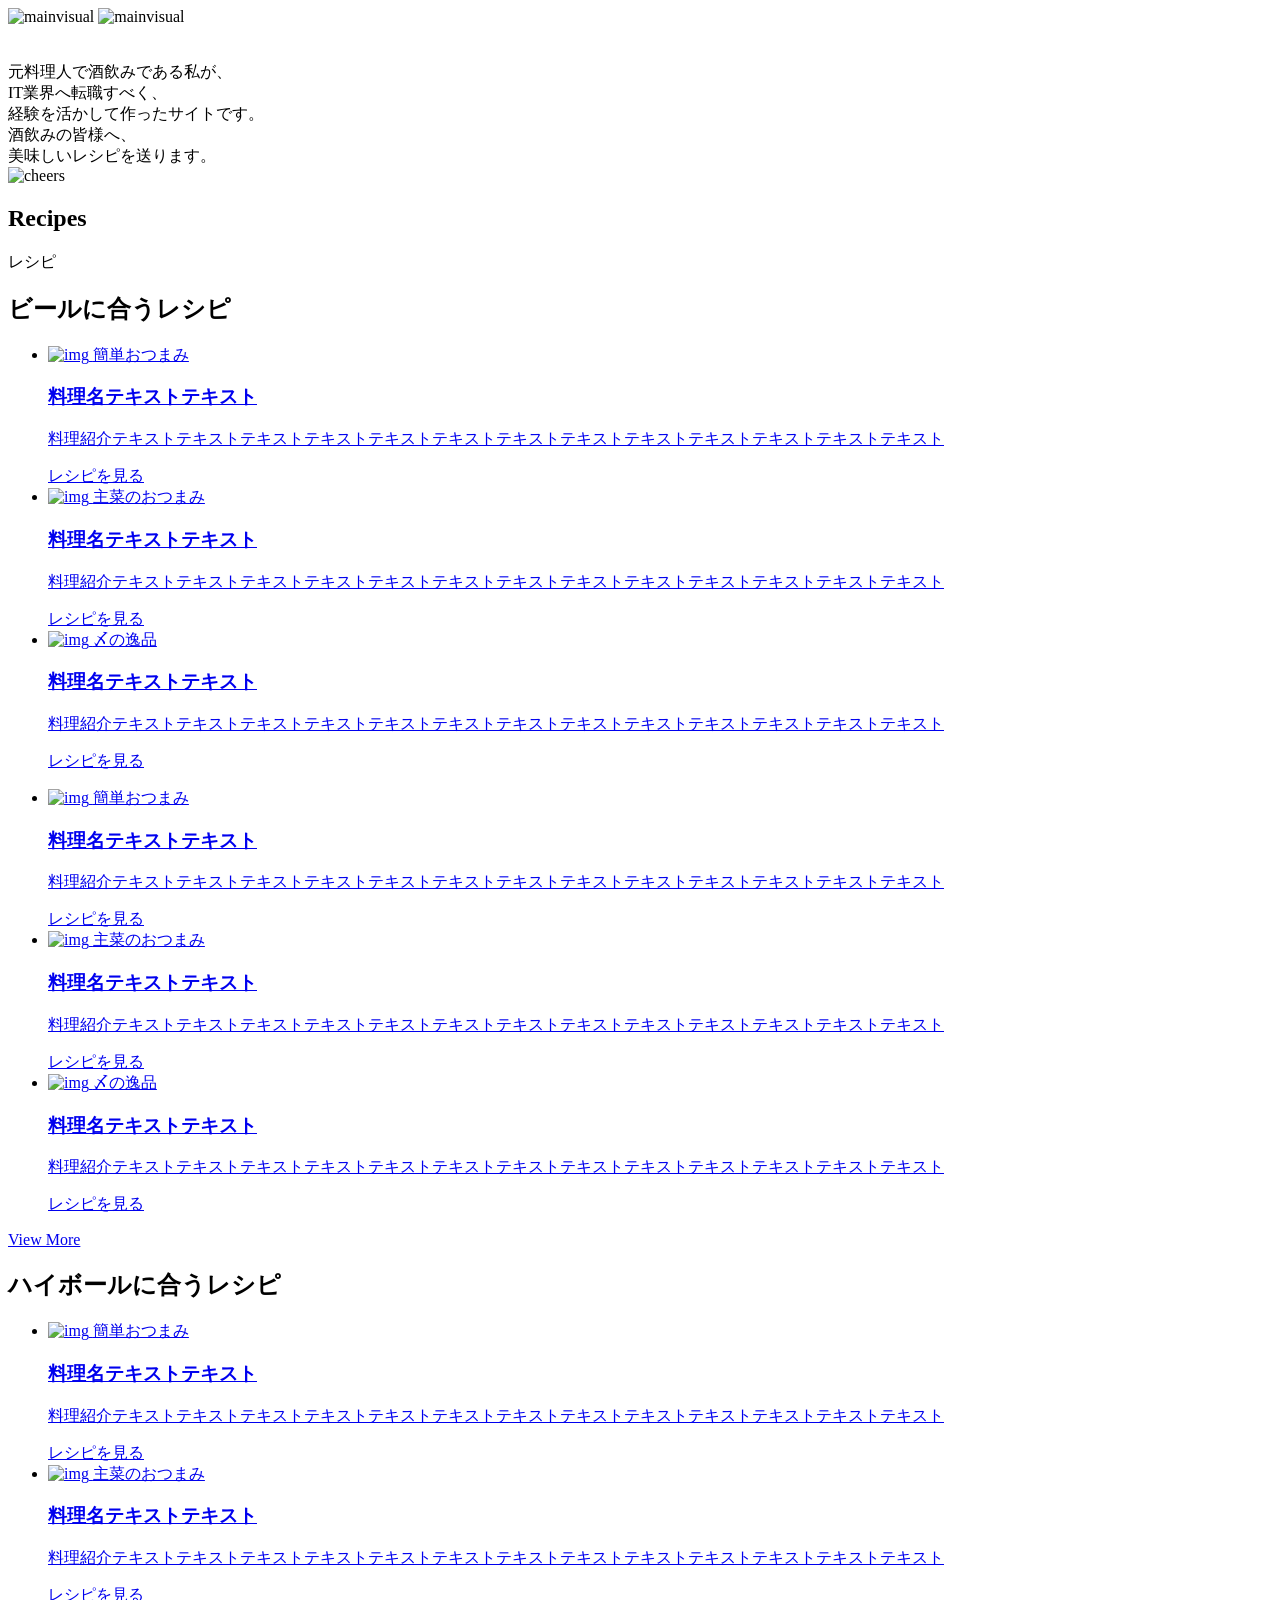
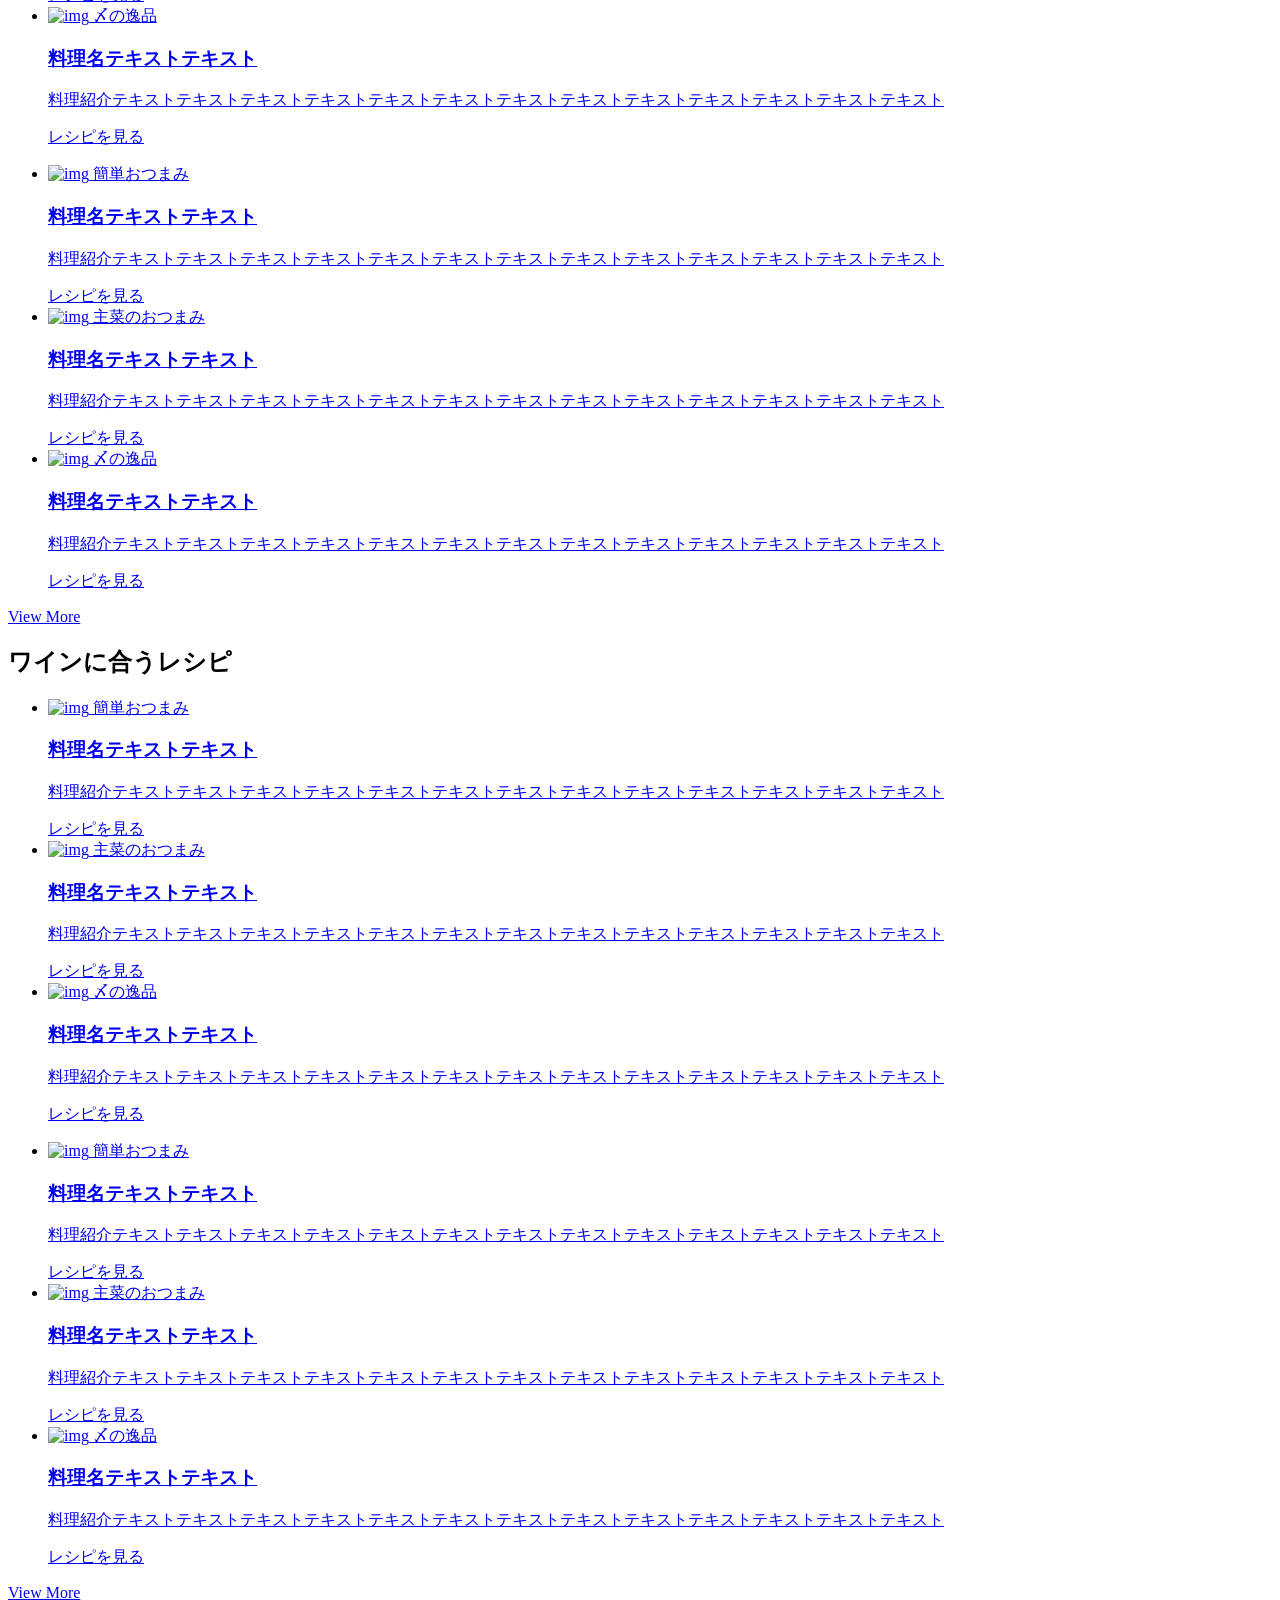
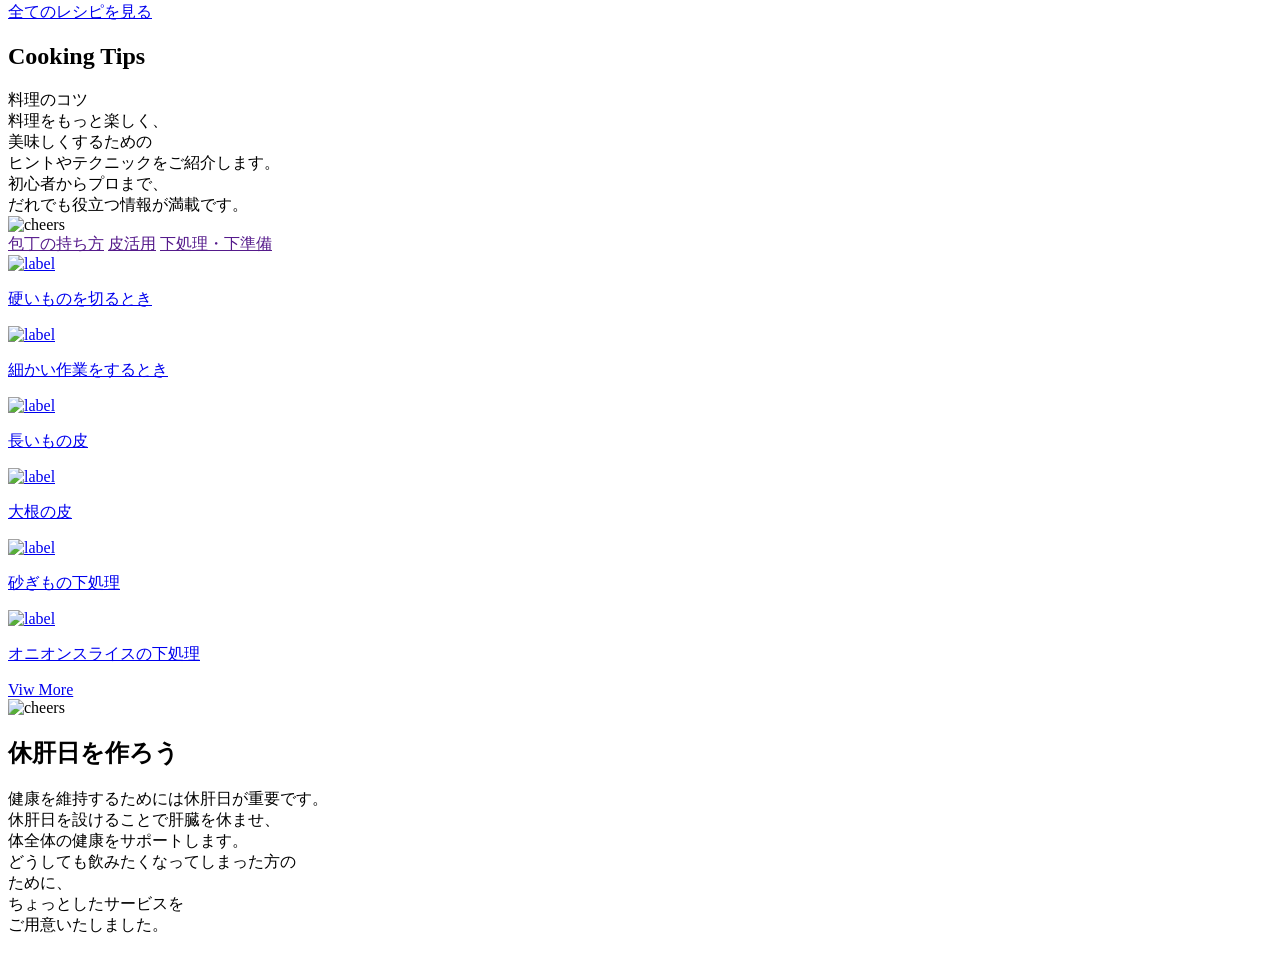
==== MyPortfolio/_static/src/index.html @ afec05f7 "scss整理。余白修正" ====
<!DOCTYPE html>
<html lang="ja">

<head>
  <meta charset="utf-8">
  <meta name="format-detection" content="telephone=no">
  <meta name="viewport" content="width=device-width">
  <link rel="shortcut icon" href="/favicon.ico">
  <link rel="apple-touch-icon" href="/apple-touch-icon.png">
  <link rel="preconnect" href="https://fonts.googleapis.com">
  <link rel="preconnect" href="https://fonts.gstatic.com" crossorigin>
  <link href="https://fonts.googleapis.com/css2?family=Murecho:wght@100..900&display=swap" rel="stylesheet">
  <link rel="preconnect" href="https://fonts.googleapis.com">
  <link rel="preconnect" href="https://fonts.gstatic.com" crossorigin>
  <link href="https://fonts.googleapis.com/css2?family=Kranky&family=Murecho:wght@100..900&display=swap"
    rel="stylesheet">

  <title>酒飲みのためのレシピサイト</title>
  <meta name="keywords" content="">
  <meta name="description" content="">
  <link rel="stylesheet" type="text/css" href="//cdn.jsdelivr.net/npm/slick-carousel@1.8.1/slick/slick.css"/>
  <link rel="stylesheet" type="text/css" href="/css/style.css">
</head>


<body>

  <div id="wrapper">
    <!--#include virtual="/inc/header.html" -->

    <main class="outer-block p_home">

      <div class="p_home-mv">
        <div class="p_home-mv__img">
          <img src="/img/common/mv/mv.png" class="pc" alt="mainvisual">
          <img src="/img/common/mv/mv-sp.png" class="sp" alt="mainvisual">
        </div>
        <div class="p_home-mv__ttl">
          <img src="/img/common/logo/main-logo.png" alt="">
        </div>
        <div class="p_home-mv__subttl ">
          <img src="/img/common/logo/sub-logo.png" alt="">
        </div>
      </div>
      <div class="p_home-about">
        <span class="p_home-about__text">
          元料理人で酒飲みである私が、<br>
          IT業界へ転職すべく、<br class="sp">経験を活かして作ったサイトです。<br>
          酒飲みの皆様へ、<br class="sp">美味しいレシピを送ります。
        </span>
        <div class="p_home-about-img">
          <img src="/img/common/illust/cheers.png" alt="cheers">
        </div>
      </div>


      <!-- レシピ一覧 -->

      <section class="p_home-recipes">
        <div class="inner-block">
          <h1 class="p_home-recipes__headline Kranky">Recipes</h1>
          <div class="p_home-recipes__rubi">レシピ</div>
          <h2 class=" p_home-recipes__with-b">ビールに合うレシピ</h2>
          <ul class="p_home-recipes-grid pc">
            <li class="p_home-recipes-grid__item">
              <article class="p_home-recipes-card">
                <a href="/recipes/detail/" class="p_home-recipes-card__link">
                  <div class="p_home-recipes-card__img">
                    <img src="/img/common/photo/resipe01.png" alt="img" class="">
                    <span class="p_home-recipes-card__label-a">簡単おつまみ</span>
                  </div>
                  <div class="p_home-recipes-card__info">
                    <h3 class="p_home-recipes-card__headline">料理名テキストテキスト</h3>
                    <p class="p_home-recipes-card__description">料理紹介テキストテキストテキストテキストテキストテキストテキストテキストテキストテキストテキストテキストテキスト
                    </p>
                    <div class="p_home-recipes-card__button c-button-s">レシピを見る</div>
                  </div>
                </a>
              </article>
            </li>
            <li class="p_home-recipes-grid__item">
              <article class="p_home-recipes-card">
                <a href="/recipes/detail/" class="p_home-recipes-card__link">
                  <div class="p_home-recipes-card__img">
                    <img src="/img/common/photo/resipe02.png" alt="img" class="">
                    <span class="p_home-recipes-card__label-m">主菜のおつまみ</span>
                  </div>
                  <div class="p_home-recipes-card__info">
                    <h3 class="p_home-recipes-card__headline">料理名テキストテキスト</h3>
                    <p class="p_home-recipes-card__description">料理紹介テキストテキストテキストテキストテキストテキストテキストテキストテキストテキストテキストテキストテキスト
                    </p>
                    <div class="p_home-recipes-card__button c-button-s">レシピを見る</div>
                  </div>
                </a>
              </article>
            </li>
            <li class="p_home-recipes-grid__item">
              <article class="p_home-recipes-card">
                <a href="/recipes/detail/" class="p_home-recipes-card__link">
                  <div class="p_home-recipes-card__img">
                    <img src="/img/common/photo/resipe03.png" alt="img" class="">
                    <span class="p_home-recipes-card__label-l">〆の逸品</span>
                  </div>
                  <div class="p_home-recipes-card__info">
                    <h3 class="p_home-recipes-card__headline">料理名テキストテキスト</h3>
                    <p class="p_home-recipes-card__description">料理紹介テキストテキストテキストテキストテキストテキストテキストテキストテキストテキストテキストテキストテキスト
                    </p>
                    <div class="p_home-recipes-card__button c-button-s">レシピを見る</div>
                  </div>
                </a>
              </article>
            </li>
          </ul>
          <ul class="p_home-recipes-grid l-slider01-block__slider sp">
            <li class="p_home-recipes-grid__item">
              <article class="p_home-recipes-card">
                <a href="/recipes/detail/" class="p_home-recipes-card__link">
                  <div class="p_home-recipes-card__img">
                    <img src="/img/common/photo/resipe01.png" alt="img" class="">
                    <span class="p_home-recipes-card__label-a">簡単おつまみ</span>
                  </div>
                  <div class="p_home-recipes-card__info">
                    <h3 class="p_home-recipes-card__headline">料理名テキストテキスト</h3>
                    <p class="p_home-recipes-card__description">料理紹介テキストテキストテキストテキストテキストテキストテキストテキストテキストテキストテキストテキストテキスト
                    </p>
                    <div class="p_home-recipes-card__button c-button-s">レシピを見る</div>
                  </div>
                </a>
              </article>
            </li>
            <li class="p_home-recipes-grid__item">
              <article class="p_home-recipes-card">
                <a href="/recipes/detail/" class="p_home-recipes-card__link">
                  <div class="p_home-recipes-card__img">
                    <img src="/img/common/photo/resipe02.png" alt="img" class="">
                    <span class="p_home-recipes-card__label-m">主菜のおつまみ</span>
                  </div>
                  <div class="p_home-recipes-card__info">
                    <h3 class="p_home-recipes-card__headline">料理名テキストテキスト</h3>
                    <p class="p_home-recipes-card__description">料理紹介テキストテキストテキストテキストテキストテキストテキストテキストテキストテキストテキストテキストテキスト
                    </p>
                    <div class="p_home-recipes-card__button c-button-s">レシピを見る</div>
                  </div>
                </a>
              </article>
            </li>
            <li class="p_home-recipes-grid__item">
              <article class="p_home-recipes-card">
                <a href="/recipes/detail/" class="p_home-recipes-card__link">
                  <div class="p_home-recipes-card__img">
                    <img src="/img/common/photo/resipe03.png" alt="img" class="">
                    <span class="p_home-recipes-card__label-l">〆の逸品</span>
                  </div>
                  <div class="p_home-recipes-card__info">
                    <h3 class="p_home-recipes-card__headline">料理名テキストテキスト</h3>
                    <p class="p_home-recipes-card__description">料理紹介テキストテキストテキストテキストテキストテキストテキストテキストテキストテキストテキストテキストテキスト
                    </p>
                    <div class="p_home-recipes-card__button c-button-s">レシピを見る</div>
                  </div>
                </a>
              </article>
            </li>
          </ul>
          <div class="p_home-recipes__button c-button-b"><a href="/recipes/">View More</a></div>



          <h2 class=" p_home-recipes__with-h">ハイボールに合うレシピ</h2>
       
          <ul class="p_home-recipes-grid pc">
          
            <li class="p_home-recipes-grid__item">
              <article class="p_home-recipes-card">
                <a href="/recipes/detail/" class="p_home-recipes-card__link">
                  <div class="p_home-recipes-card__img">
                    <img src="/img/common/photo/resipe04.png" alt="img" class="">
                    <span class="p_home-recipes-card__label-a">簡単おつまみ</span>
                  </div>
                  <div class="p_home-recipes-card__info">
                    <h3 class="p_home-recipes-card__headline">料理名テキストテキスト</h3>
                    <p class="p_home-recipes-card__description">料理紹介テキストテキストテキストテキストテキストテキストテキストテキストテキストテキストテキストテキストテキスト
                    </p>
                    <div class="p_home-recipes-card__button c-button-s">レシピを見る</div>
                  </div>
                </a>
              </article>
            </li>
            <li class="p_home-recipes-grid__item">
              <article class="p_home-recipes-card">
                <a href="/recipes/detail/" class="p_home-recipes-card__link">
                  <div class="p_home-recipes-card__img">
                    <img src="/img/common/photo/resipe05.png" alt="img" class="">
                    <span class="p_home-recipes-card__label-m">主菜のおつまみ</span>
                  </div>
                  <div class="p_home-recipes-card__info">
                    <h3 class="p_home-recipes-card__headline">料理名テキストテキスト</h3>
                    <p class="p_home-recipes-card__description">料理紹介テキストテキストテキストテキストテキストテキストテキストテキストテキストテキストテキストテキストテキスト
                    </p>
                    <div class="p_home-recipes-card__button c-button-s">レシピを見る</div>
                  </div>
                </a>
              </article>
            </li>
            <li class="p_home-recipes-grid__item">
              <article class="p_home-recipes-card">
                <a href="/recipes/detail/" class="p_home-recipes-card__link">
                  <div class="p_home-recipes-card__img">
                    <img src="/img/common/photo/resipe02.png" alt="img" class="">
                    <span class="p_home-recipes-card__label-l">〆の逸品</span>
                  </div>
                  <div class="p_home-recipes-card__info">
                    <h3 class="p_home-recipes-card__headline">料理名テキストテキスト</h3>
                    <p class="p_home-recipes-card__description">料理紹介テキストテキストテキストテキストテキストテキストテキストテキストテキストテキストテキストテキストテキスト
                    </p>
                    <div class="p_home-recipes-card__button c-button-s">レシピを見る</div>
                  </div>
                </a>
              </article>
            </li>
          </ul>
          <ul class="p_home-recipes-grid l-slider01-block__slider sp">
          
            <li class="p_home-recipes-grid__item">
              <article class="p_home-recipes-card">
                <a href="/recipes/detail/" class="p_home-recipes-card__link">
                  <div class="p_home-recipes-card__img">
                    <img src="/img/common/photo/resipe04.png" alt="img" class="">
                    <span class="p_home-recipes-card__label-a">簡単おつまみ</span>
                  </div>
                  <div class="p_home-recipes-card__info">
                    <h3 class="p_home-recipes-card__headline">料理名テキストテキスト</h3>
                    <p class="p_home-recipes-card__description">料理紹介テキストテキストテキストテキストテキストテキストテキストテキストテキストテキストテキストテキストテキスト
                    </p>
                    <div class="p_home-recipes-card__button c-button-s">レシピを見る</div>
                  </div>
                </a>
              </article>
            </li>
            <li class="p_home-recipes-grid__item">
              <article class="p_home-recipes-card">
                <a href="/recipes/detail/" class="p_home-recipes-card__link">
                  <div class="p_home-recipes-card__img">
                    <img src="/img/common/photo/resipe05.png" alt="img" class="">
                    <span class="p_home-recipes-card__label-m">主菜のおつまみ</span>
                  </div>
                  <div class="p_home-recipes-card__info">
                    <h3 class="p_home-recipes-card__headline">料理名テキストテキスト</h3>
                    <p class="p_home-recipes-card__description">料理紹介テキストテキストテキストテキストテキストテキストテキストテキストテキストテキストテキストテキストテキスト
                    </p>
                    <div class="p_home-recipes-card__button c-button-s">レシピを見る</div>
                  </div>
                </a>
              </article>
            </li>
            <li class="p_home-recipes-grid__item">
              <article class="p_home-recipes-card">
                <a href="/recipes/detail/" class="p_home-recipes-card__link">
                  <div class="p_home-recipes-card__img">
                    <img src="/img/common/photo/resipe02.png" alt="img" class="">
                    <span class="p_home-recipes-card__label-l">〆の逸品</span>
                  </div>
                  <div class="p_home-recipes-card__info">
                    <h3 class="p_home-recipes-card__headline">料理名テキストテキスト</h3>
                    <p class="p_home-recipes-card__description">料理紹介テキストテキストテキストテキストテキストテキストテキストテキストテキストテキストテキストテキストテキスト
                    </p>
                    <div class="p_home-recipes-card__button c-button-s">レシピを見る</div>
                  </div>
                </a>
              </article>
            </li>
          </ul>
        
          <div class="p_home-recipes__button c-button-b"><a href="/recipes/">View More</a></div>



          <h2 class=" p_home-recipes__with-b">ワインに合うレシピ</h2>
          <ul class="p_home-recipes-grid pc">
            <li class="p_home-recipes-grid__item">
              <article class="p_home-recipes-card">
                <a href="/recipes/detail/" class="p_home-recipes-card__link">
                  <div class="p_home-recipes-card__img">
                    <img src="/img/common/photo/resipe01.png" alt="img" class="">
                    <span class="p_home-recipes-card__label-a">簡単おつまみ</span>
                  </div>
                  <div class="p_home-recipes-card__info">
                    <h3 class="p_home-recipes-card__headline">料理名テキストテキスト</h3>
                    <p class="p_home-recipes-card__description">料理紹介テキストテキストテキストテキストテキストテキストテキストテキストテキストテキストテキストテキストテキスト
                    </p>
                    <div class="p_home-recipes-card__button c-button-s">レシピを見る</div>
                  </div>
                </a>
              </article>
            </li>
            <li class="p_home-recipes-grid__item">
              <article class="p_home-recipes-card">
                <a href="/recipes/detail/" class="p_home-recipes-card__link">
                  <div class="p_home-recipes-card__img">
                    <img src="/img/common/photo/resipe02.png" alt="img" class="">
                    <span class="p_home-recipes-card__label-m">主菜のおつまみ</span>
                  </div>
                  <div class="p_home-recipes-card__info">
                    <h3 class="p_home-recipes-card__headline">料理名テキストテキスト</h3>
                    <p class="p_home-recipes-card__description">料理紹介テキストテキストテキストテキストテキストテキストテキストテキストテキストテキストテキストテキストテキスト
                    </p>
                    <div class="p_home-recipes-card__button c-button-s">レシピを見る</div>
                  </div>
                </a>
              </article>
            </li>
            <li class="p_home-recipes-grid__item">
              <article class="p_home-recipes-card">
                <a href="/recipes/detail/" class="p_home-recipes-card__link">
                  <div class="p_home-recipes-card__img">
                    <img src="/img/common/photo/resipe03.png" alt="img" class="">
                    <span class="p_home-recipes-card__label-l">〆の逸品</span>
                  </div>
                  <div class="p_home-recipes-card__info">
                    <h3 class="p_home-recipes-card__headline">料理名テキストテキスト</h3>
                    <p class="p_home-recipes-card__description">料理紹介テキストテキストテキストテキストテキストテキストテキストテキストテキストテキストテキストテキストテキスト
                    </p>
                    <div class="p_home-recipes-card__button c-button-s">レシピを見る</div>
                  </div>
                </a>
              </article>
            </li>
          </ul>
          <ul class="p_home-recipes-grid l-slider01-block__slider sp">
            <li class="p_home-recipes-grid__item">
              <article class="p_home-recipes-card">
                <a href="/recipes/detail/" class="p_home-recipes-card__link">
                  <div class="p_home-recipes-card__img">
                    <img src="/img/common/photo/resipe01.png" alt="img" class="">
                    <span class="p_home-recipes-card__label-a">簡単おつまみ</span>
                  </div>
                  <div class="p_home-recipes-card__info">
                    <h3 class="p_home-recipes-card__headline">料理名テキストテキスト</h3>
                    <p class="p_home-recipes-card__description">料理紹介テキストテキストテキストテキストテキストテキストテキストテキストテキストテキストテキストテキストテキスト
                    </p>
                    <div class="p_home-recipes-card__button c-button-s">レシピを見る</div>
                  </div>
                </a>
              </article>
            </li>
            <li class="p_home-recipes-grid__item">
              <article class="p_home-recipes-card">
                <a href="/recipes/detail/" class="p_home-recipes-card__link">
                  <div class="p_home-recipes-card__img">
                    <img src="/img/common/photo/resipe02.png" alt="img" class="">
                    <span class="p_home-recipes-card__label-m">主菜のおつまみ</span>
                  </div>
                  <div class="p_home-recipes-card__info">
                    <h3 class="p_home-recipes-card__headline">料理名テキストテキスト</h3>
                    <p class="p_home-recipes-card__description">料理紹介テキストテキストテキストテキストテキストテキストテキストテキストテキストテキストテキストテキストテキスト
                    </p>
                    <div class="p_home-recipes-card__button c-button-s">レシピを見る</div>
                  </div>
                </a>
              </article>
            </li>
            <li class="p_home-recipes-grid__item">
              <article class="p_home-recipes-card">
                <a href="/recipes/detail/" class="p_home-recipes-card__link">
                  <div class="p_home-recipes-card__img">
                    <img src="/img/common/photo/resipe03.png" alt="img" class="">
                    <span class="p_home-recipes-card__label-l">〆の逸品</span>
                  </div>
                  <div class="p_home-recipes-card__info">
                    <h3 class="p_home-recipes-card__headline">料理名テキストテキスト</h3>
                    <p class="p_home-recipes-card__description">料理紹介テキストテキストテキストテキストテキストテキストテキストテキストテキストテキストテキストテキストテキスト
                    </p>
                    <div class="p_home-recipes-card__button c-button-s">レシピを見る</div>
                  </div>
                </a>
              </article>
            </li>
          </ul>
          <div class="p_home-recipes__button c-button-b"><a href="/recipes/">View More</a></div>
        </div>
      </section>
      <div class="p_home-recipes__button c-button-a"><a href="/recipes/">全てのレシピを見る</a></div>



      <!-- 料理のコツ -->
      <div class="inner-block">
        <section class="p_home-recipes">
          <h1 class="p_home-tech__headline Kranky">Cooking Tips</h1>
          <div class="p_home-recipes__rubi">料理のコツ</div>
          <div class="p_home-tech">
            <span class="p_home-tips__text">
              料理をもっと楽しく、<br class="sp">美味しくするための<br>
              ヒントやテクニックをご紹介します。<br>
              初心者からプロまで、<br class="sp">だれでも役立つ情報が満載です。
            </span>
            <div class="p_home-tips-img">
              <img src="/img/common/illust/vine.png" alt="cheers">
            </div>
            <div class="p_home-tab" id="js-tab">
              <div class="p_home-tab-nav">
                <a href="" class="p_home-tab-nav__item is_active" data-nav="0">包丁の持ち方</a>
                <a href="" class="p_home-tab-nav__item" data-nav="1">皮活用</a>
                <a href="" class="p_home-tab-nav__item" data-nav="2">下処理・下準備</a>
              </div>
              <div class="p_home-tab-contents">
                <div class="p_home-tab-contents__item" data-content="0">
                  <a href="/technique/cat/detail/">
                    <div class="p_home-tab-contents__content">
                      <div class="label-cat">
                        <img src="/img/common/icon/knife.png" alt="label">
                       
                      </div>
                      <p class="tite">硬いものを切るとき</p>
                    </div>
                  </a>
                  <a href="/technique/cat/detail/">
                    <div class="p_home-tab-contents__content">
                      <div class="label-cat">
                        <img src="/img/common/icon/knife.png" alt="label">
                       
                      </div>
                      <p class="tite">細かい作業をするとき</p>
                    </div>
                  </a>
                </div>
                <div class="p_home-tab-contents__item" data-content="1">
                  <a href="/technique/cat/detail/">
                    <div class="p_home-tab-contents__content">
                      <div class="label-cat">
                        <img src="/img/common/icon/peel.png" alt="label">
                      </div>
                      <p class="tite">長いもの皮</p>
                    </div>
                  </a>
                  <a href="/technique/cat/detail/">
                    <div class="p_home-tab-contents__content">
                      <div class="label-cat">
                        <img src="/img/common/icon/peel.png" alt="label">
                      </div>
                      <p class="tite">大根の皮</p>
                    </div>
                  </a>
                </div>
                <div class="p_home-tab-contents__item" data-content="2">
                  <a href="/technique/cat/detail/">
                    <div class="p_home-tab-contents__content">
                      <div class="label-cat">
                        <img src="/img/common/icon/pre.png" alt="label">
                      </div>
                      <p class="tite">砂ぎもの下処理</p>
                    </div>
                  </a>
                  <a href="/technique/cat/detail/">
                    <div class="p_home-tab-contents__content">
                      <div class="label-cat">
                        <img src="/img/common/icon/pre.png" alt="label">
                      </div>
                      <p class="tite">オニオンスライスの下処理</p>
                    </div>
                  </a>
                </div>
              </div>
            </div>

            <div class="p_home-tech__button c-button-b"><a href="/technique/">Viw More</a></div>

            <!-- 休肝日 -->
            <section class="p_home-health">
              <div class="p_home-health-img">
                <img src="/img/common/illust/draftbeer.png" alt="cheers">
              </div>
          </div>
          <h1 class="p_home-health__headline">休肝日を作ろう</h1>
          <div class="p_home-health__description">
            <span class="p_home-health__text">
              健康を維持するためには休肝日が重要です。<br>
              休肝日を設けることで肝臓を休ませ、<br class="sp">体全体の健康をサポートします。<br>
              どうしても飲みたくなってしまった方の<br class="sp">ために、<br class="pc">
              ちょっとしたサービスを<br class="sp">ご用意いたしました。
            </span>
          </div>
          <div class="p_home-health-banner">
            <a href="#">
              <div class="p_home-health-banner__img">
                <img src="/img/common/logo/health-logo.png" alt="">
              </div>
            </a>
          </div>



    </main>

    <!--#include virtual="/inc/footer.html" -->

  </div><!-- /wrapper -->
 <script src="/js/hambeurger.js"></script>
  <script src="/js/tab.js"></script>
  <script src="/js/lib/jquery-3.7.1.min.js"></script>
  <script type="text/javascript" src="//cdn.jsdelivr.net/npm/slick-carousel@1.8.1/slick/slick.min.js"></script>
  <script src="/js/common.js"></script>
</body>

</html>
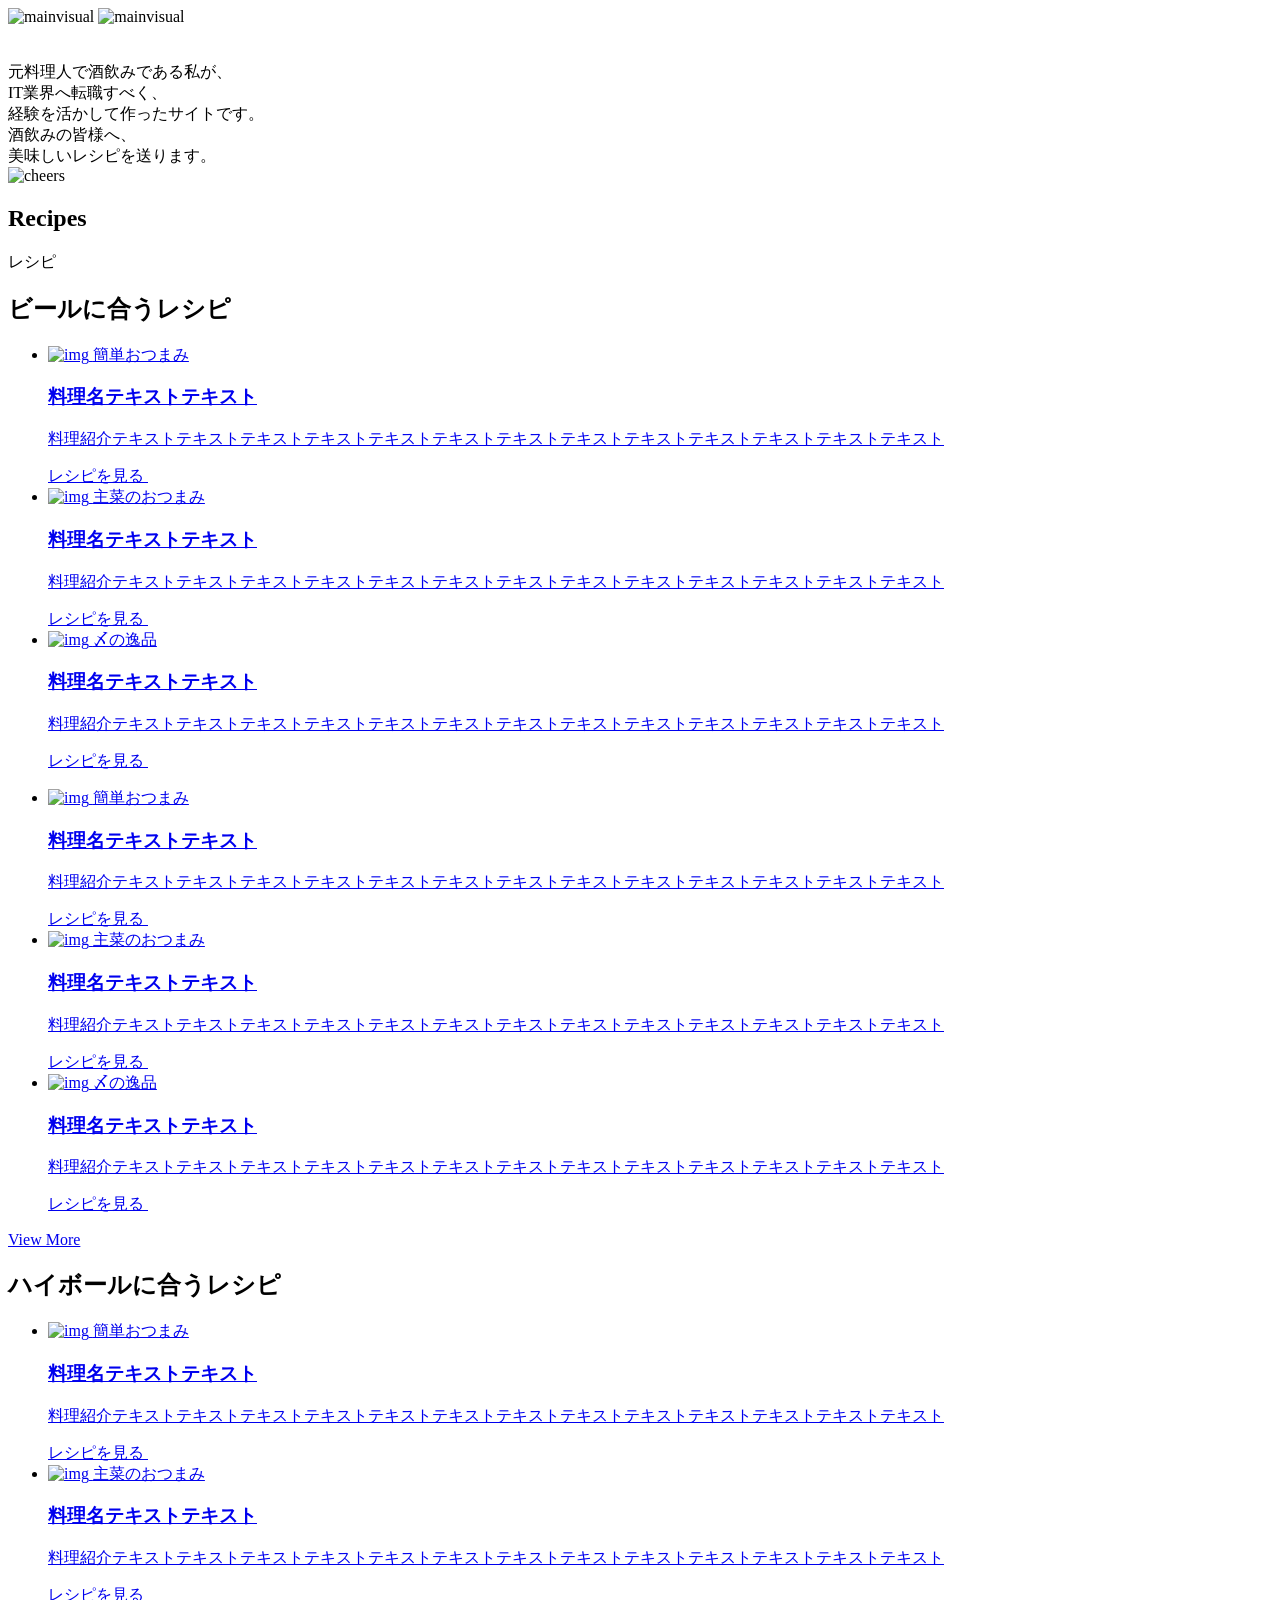
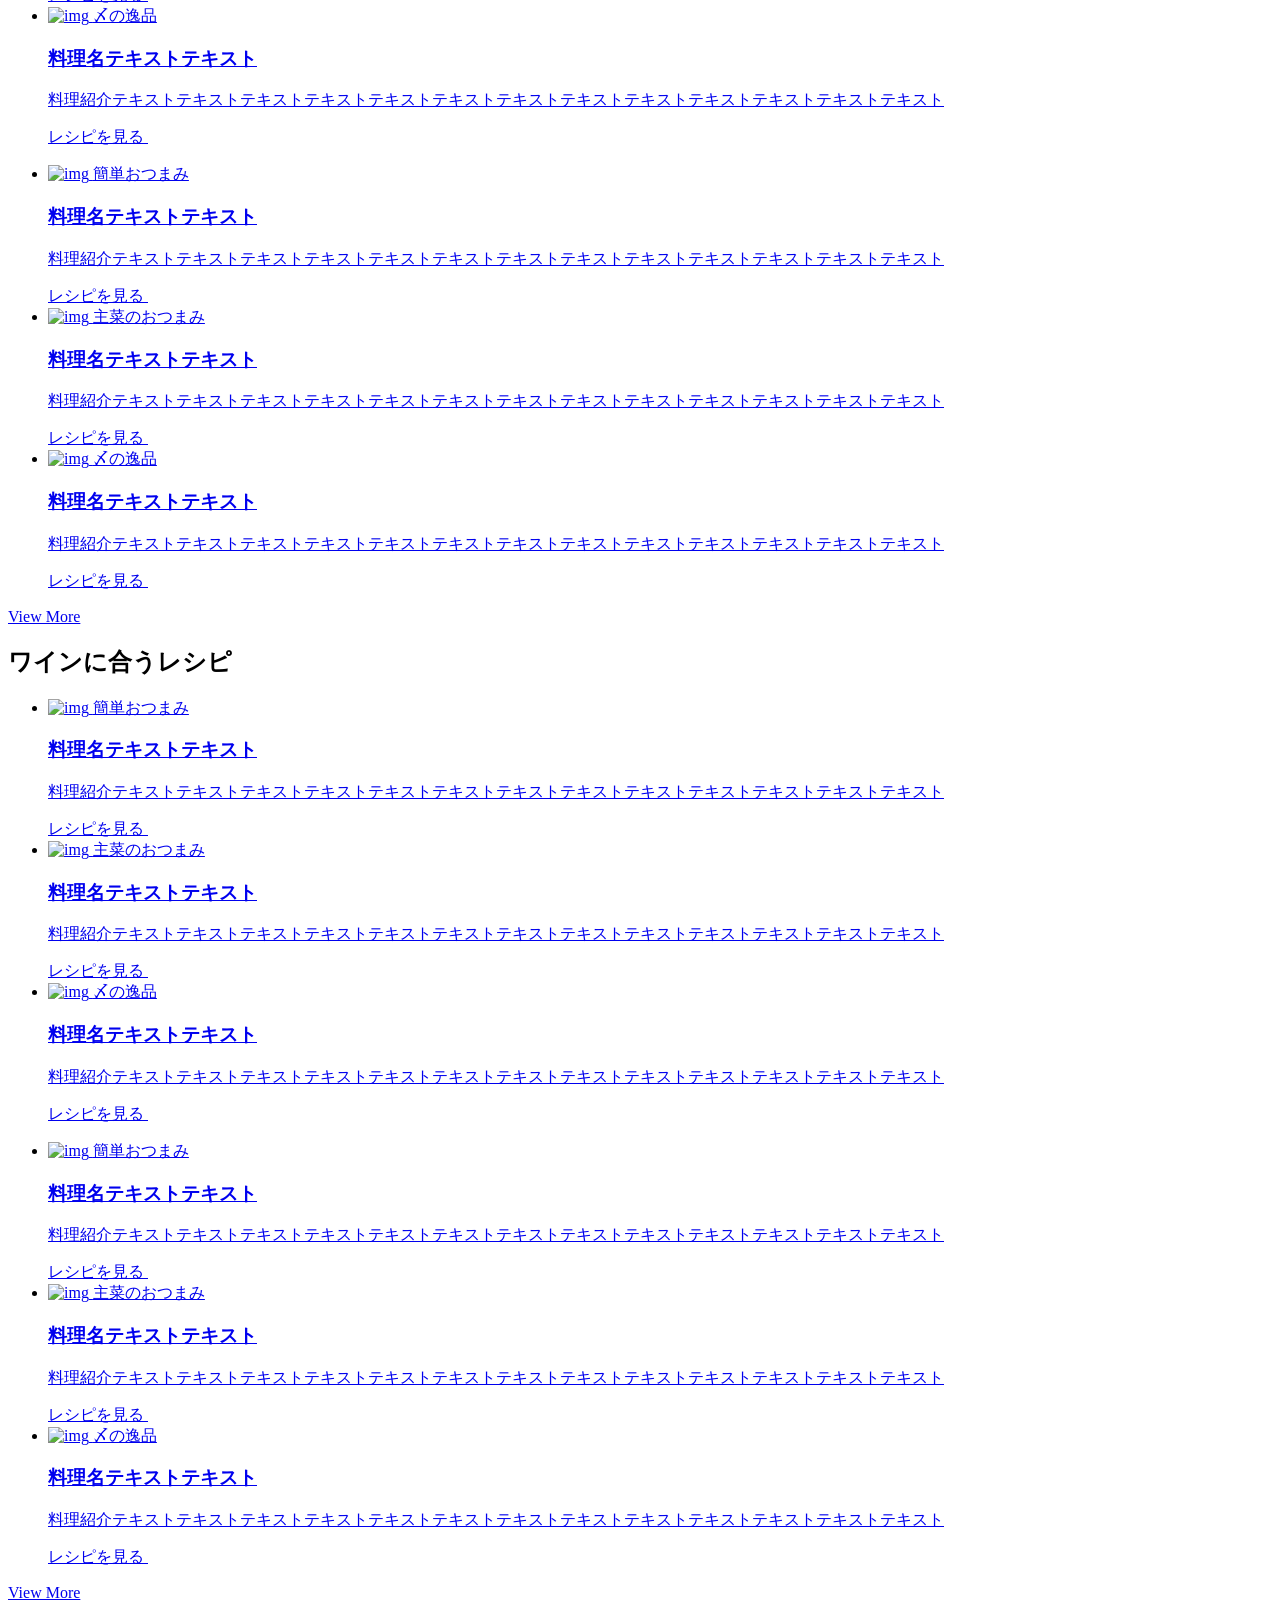
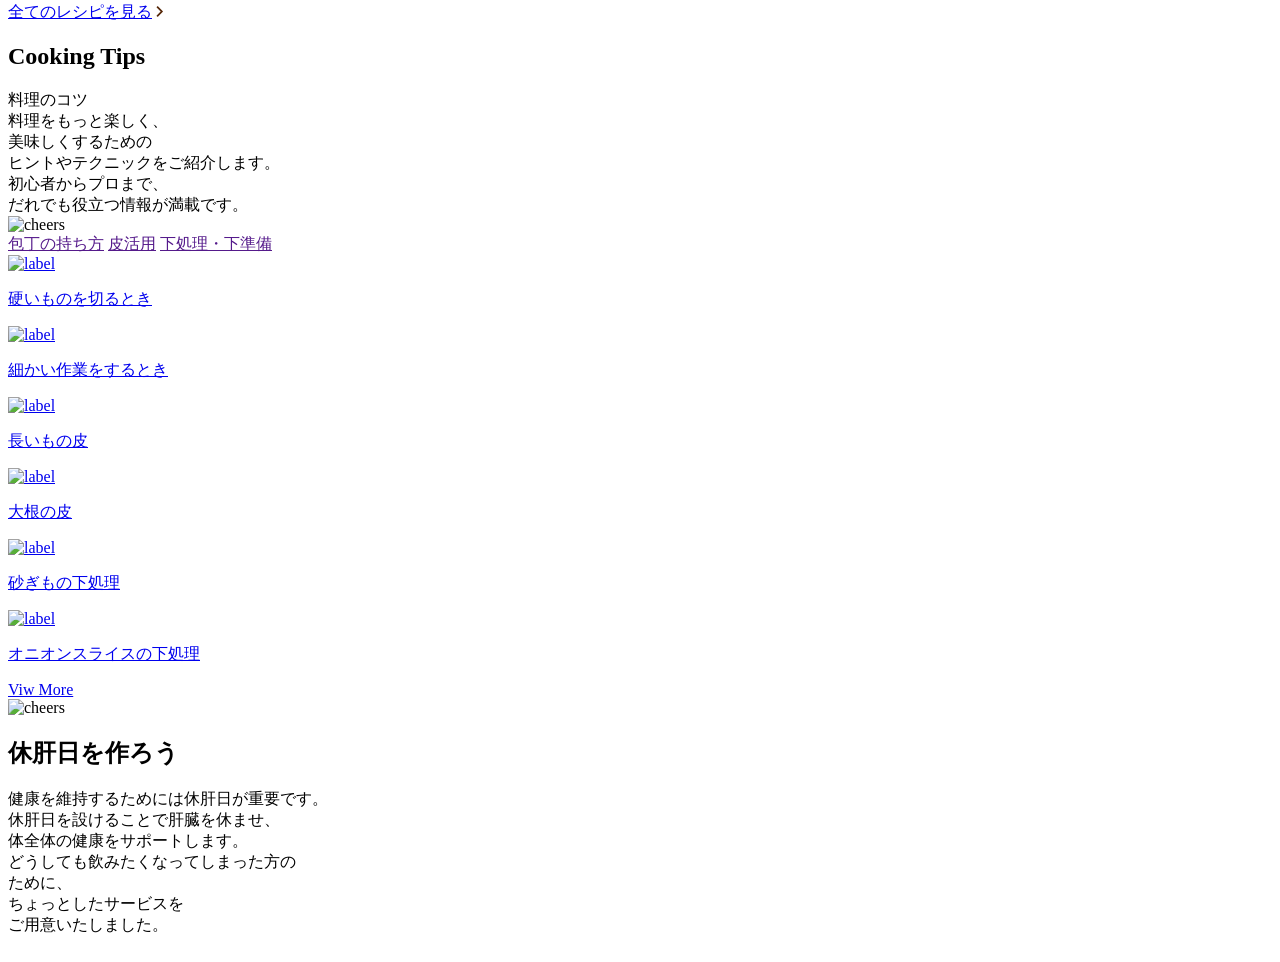
==== commit 18e71aae: "画像置き換え、スクロールイベント" ====
--- a/MyPortfolio/_static/src/index.html
+++ b/MyPortfolio/_static/src/index.html
@@ -73,7 +73,13 @@
                     <h3 class="p_home-recipes-card__headline">料理名テキストテキスト</h3>
                     <p class="p_home-recipes-card__description">料理紹介テキストテキストテキストテキストテキストテキストテキストテキストテキストテキストテキストテキストテキスト
                     </p>
-                    <div class="p_home-recipes-card__button c-button-s">レシピを見る</div>
+                    <div class="p_home-recipes-card__button c-button-s">レシピを見る
+                    <span class="ico">
+                     <svg width="7" height="11" viewBox="0 0 7 11" fill="none" xmlns="http://www.w3.org/2000/svg">
+<path d="M6.83256 5.21875L1.91215 0.321713C1.75462 0.1662 1.49988 0.1662 1.34235 0.321713L0.678697 0.976859C0.521163 1.13237 0.521163 1.38384 0.678697 1.53935L4.65055 5.5L0.678697 9.46067C0.521163 9.61615 0.521163 9.86759 0.678697 10.0232L1.34235 10.6783C1.49988 10.8338 1.75462 10.8338 1.91215 10.6783L6.83256 5.78124C6.99009 5.62573 6.99009 5.37426 6.83256 5.21875Z" fill="#fff"/>
+</svg>
+                    </span>
+                  </div>
                   </div>
                 </a>
               </article>
@@ -89,7 +95,13 @@
                     <h3 class="p_home-recipes-card__headline">料理名テキストテキスト</h3>
                     <p class="p_home-recipes-card__description">料理紹介テキストテキストテキストテキストテキストテキストテキストテキストテキストテキストテキストテキストテキスト
                     </p>
-                    <div class="p_home-recipes-card__button c-button-s">レシピを見る</div>
+                    <div class="p_home-recipes-card__button c-button-s">レシピを見る
+                    <span class="ico">
+                     <svg width="7" height="11" viewBox="0 0 7 11" fill="none" xmlns="http://www.w3.org/2000/svg">
+<path d="M6.83256 5.21875L1.91215 0.321713C1.75462 0.1662 1.49988 0.1662 1.34235 0.321713L0.678697 0.976859C0.521163 1.13237 0.521163 1.38384 0.678697 1.53935L4.65055 5.5L0.678697 9.46067C0.521163 9.61615 0.521163 9.86759 0.678697 10.0232L1.34235 10.6783C1.49988 10.8338 1.75462 10.8338 1.91215 10.6783L6.83256 5.78124C6.99009 5.62573 6.99009 5.37426 6.83256 5.21875Z" fill="#fff"/>
+</svg>
+                    </span>
+                  </div>
                   </div>
                 </a>
               </article>
@@ -105,7 +117,13 @@
                     <h3 class="p_home-recipes-card__headline">料理名テキストテキスト</h3>
                     <p class="p_home-recipes-card__description">料理紹介テキストテキストテキストテキストテキストテキストテキストテキストテキストテキストテキストテキストテキスト
                     </p>
-                    <div class="p_home-recipes-card__button c-button-s">レシピを見る</div>
+                    <div class="p_home-recipes-card__button c-button-s">レシピを見る
+                    <span class="ico">
+                     <svg width="7" height="11" viewBox="0 0 7 11" fill="none" xmlns="http://www.w3.org/2000/svg">
+<path d="M6.83256 5.21875L1.91215 0.321713C1.75462 0.1662 1.49988 0.1662 1.34235 0.321713L0.678697 0.976859C0.521163 1.13237 0.521163 1.38384 0.678697 1.53935L4.65055 5.5L0.678697 9.46067C0.521163 9.61615 0.521163 9.86759 0.678697 10.0232L1.34235 10.6783C1.49988 10.8338 1.75462 10.8338 1.91215 10.6783L6.83256 5.78124C6.99009 5.62573 6.99009 5.37426 6.83256 5.21875Z" fill="#fff"/>
+</svg>
+                    </span>
+                  </div>
                   </div>
                 </a>
               </article>
@@ -123,7 +141,13 @@
                     <h3 class="p_home-recipes-card__headline">料理名テキストテキスト</h3>
                     <p class="p_home-recipes-card__description">料理紹介テキストテキストテキストテキストテキストテキストテキストテキストテキストテキストテキストテキストテキスト
                     </p>
-                    <div class="p_home-recipes-card__button c-button-s">レシピを見る</div>
+                    <div class="p_home-recipes-card__button c-button-s">レシピを見る
+                    <span class="ico">
+                     <svg width="7" height="11" viewBox="0 0 7 11" fill="none" xmlns="http://www.w3.org/2000/svg">
+<path d="M6.83256 5.21875L1.91215 0.321713C1.75462 0.1662 1.49988 0.1662 1.34235 0.321713L0.678697 0.976859C0.521163 1.13237 0.521163 1.38384 0.678697 1.53935L4.65055 5.5L0.678697 9.46067C0.521163 9.61615 0.521163 9.86759 0.678697 10.0232L1.34235 10.6783C1.49988 10.8338 1.75462 10.8338 1.91215 10.6783L6.83256 5.78124C6.99009 5.62573 6.99009 5.37426 6.83256 5.21875Z" fill="#fff"/>
+</svg>
+                    </span>
+                  </div>
                   </div>
                 </a>
               </article>
@@ -139,7 +163,13 @@
                     <h3 class="p_home-recipes-card__headline">料理名テキストテキスト</h3>
                     <p class="p_home-recipes-card__description">料理紹介テキストテキストテキストテキストテキストテキストテキストテキストテキストテキストテキストテキストテキスト
                     </p>
-                    <div class="p_home-recipes-card__button c-button-s">レシピを見る</div>
+                    <div class="p_home-recipes-card__button c-button-s">レシピを見る
+                    <span class="ico">
+                     <svg width="7" height="11" viewBox="0 0 7 11" fill="none" xmlns="http://www.w3.org/2000/svg">
+<path d="M6.83256 5.21875L1.91215 0.321713C1.75462 0.1662 1.49988 0.1662 1.34235 0.321713L0.678697 0.976859C0.521163 1.13237 0.521163 1.38384 0.678697 1.53935L4.65055 5.5L0.678697 9.46067C0.521163 9.61615 0.521163 9.86759 0.678697 10.0232L1.34235 10.6783C1.49988 10.8338 1.75462 10.8338 1.91215 10.6783L6.83256 5.78124C6.99009 5.62573 6.99009 5.37426 6.83256 5.21875Z" fill="#fff"/>
+</svg>
+                    </span>
+                  </div>
                   </div>
                 </a>
               </article>
@@ -155,13 +185,24 @@
                     <h3 class="p_home-recipes-card__headline">料理名テキストテキスト</h3>
                     <p class="p_home-recipes-card__description">料理紹介テキストテキストテキストテキストテキストテキストテキストテキストテキストテキストテキストテキストテキスト
                     </p>
-                    <div class="p_home-recipes-card__button c-button-s">レシピを見る</div>
+                    <div class="p_home-recipes-card__button c-button-s">レシピを見る
+                    <span class="ico">
+                     <svg width="7" height="11" viewBox="0 0 7 11" fill="none" xmlns="http://www.w3.org/2000/svg">
+<path d="M6.83256 5.21875L1.91215 0.321713C1.75462 0.1662 1.49988 0.1662 1.34235 0.321713L0.678697 0.976859C0.521163 1.13237 0.521163 1.38384 0.678697 1.53935L4.65055 5.5L0.678697 9.46067C0.521163 9.61615 0.521163 9.86759 0.678697 10.0232L1.34235 10.6783C1.49988 10.8338 1.75462 10.8338 1.91215 10.6783L6.83256 5.78124C6.99009 5.62573 6.99009 5.37426 6.83256 5.21875Z" fill="#fff"/>
+</svg>
+                    </span>
+                  </div>
                   </div>
                 </a>
               </article>
             </li>
           </ul>
-          <div class="p_home-recipes__button c-button-b"><a href="/recipes/">View More</a></div>
+          <div class="p_home-recipes__button c-button-b"><a href="/category/">View More</a><span class="ico">
+           <svg width="7" height="11" viewBox="0 0 7 11" fill="none" xmlns="http://www.w3.org/2000/svg">
+<path d="M6.83256 5.21875L1.91215 0.321713C1.75462 0.1662 1.49988 0.1662 1.34235 0.321713L0.678697 0.976859C0.521163 1.13237 0.521163 1.38384 0.678697 1.53935L4.65055 5.5L0.678697 9.46067C0.521163 9.61615 0.521163 9.86759 0.678697 10.0232L1.34235 10.6783C1.49988 10.8338 1.75462 10.8338 1.91215 10.6783L6.83256 5.78124C6.99009 5.62573 6.99009 5.37426 6.83256 5.21875Z" fill="#fff"/>
+</svg>
+          </span>
+          </div>
 
 
 
@@ -180,7 +221,13 @@
                     <h3 class="p_home-recipes-card__headline">料理名テキストテキスト</h3>
                     <p class="p_home-recipes-card__description">料理紹介テキストテキストテキストテキストテキストテキストテキストテキストテキストテキストテキストテキストテキスト
                     </p>
-                    <div class="p_home-recipes-card__button c-button-s">レシピを見る</div>
+                    <div class="p_home-recipes-card__button c-button-s">レシピを見る
+                    <span class="ico">
+                     <svg width="7" height="11" viewBox="0 0 7 11" fill="none" xmlns="http://www.w3.org/2000/svg">
+<path d="M6.83256 5.21875L1.91215 0.321713C1.75462 0.1662 1.49988 0.1662 1.34235 0.321713L0.678697 0.976859C0.521163 1.13237 0.521163 1.38384 0.678697 1.53935L4.65055 5.5L0.678697 9.46067C0.521163 9.61615 0.521163 9.86759 0.678697 10.0232L1.34235 10.6783C1.49988 10.8338 1.75462 10.8338 1.91215 10.6783L6.83256 5.78124C6.99009 5.62573 6.99009 5.37426 6.83256 5.21875Z" fill="#fff"/>
+</svg>
+                    </span>
+                  </div>
                   </div>
                 </a>
               </article>
@@ -196,7 +243,13 @@
                     <h3 class="p_home-recipes-card__headline">料理名テキストテキスト</h3>
                     <p class="p_home-recipes-card__description">料理紹介テキストテキストテキストテキストテキストテキストテキストテキストテキストテキストテキストテキストテキスト
                     </p>
-                    <div class="p_home-recipes-card__button c-button-s">レシピを見る</div>
+                    <div class="p_home-recipes-card__button c-button-s">レシピを見る
+                    <span class="ico">
+                     <svg width="7" height="11" viewBox="0 0 7 11" fill="none" xmlns="http://www.w3.org/2000/svg">
+<path d="M6.83256 5.21875L1.91215 0.321713C1.75462 0.1662 1.49988 0.1662 1.34235 0.321713L0.678697 0.976859C0.521163 1.13237 0.521163 1.38384 0.678697 1.53935L4.65055 5.5L0.678697 9.46067C0.521163 9.61615 0.521163 9.86759 0.678697 10.0232L1.34235 10.6783C1.49988 10.8338 1.75462 10.8338 1.91215 10.6783L6.83256 5.78124C6.99009 5.62573 6.99009 5.37426 6.83256 5.21875Z" fill="#fff"/>
+</svg>
+                    </span>
+                  </div>
                   </div>
                 </a>
               </article>
@@ -212,7 +265,13 @@
                     <h3 class="p_home-recipes-card__headline">料理名テキストテキスト</h3>
                     <p class="p_home-recipes-card__description">料理紹介テキストテキストテキストテキストテキストテキストテキストテキストテキストテキストテキストテキストテキスト
                     </p>
-                    <div class="p_home-recipes-card__button c-button-s">レシピを見る</div>
+                    <div class="p_home-recipes-card__button c-button-s">レシピを見る
+                    <span class="ico">
+                     <svg width="7" height="11" viewBox="0 0 7 11" fill="none" xmlns="http://www.w3.org/2000/svg">
+<path d="M6.83256 5.21875L1.91215 0.321713C1.75462 0.1662 1.49988 0.1662 1.34235 0.321713L0.678697 0.976859C0.521163 1.13237 0.521163 1.38384 0.678697 1.53935L4.65055 5.5L0.678697 9.46067C0.521163 9.61615 0.521163 9.86759 0.678697 10.0232L1.34235 10.6783C1.49988 10.8338 1.75462 10.8338 1.91215 10.6783L6.83256 5.78124C6.99009 5.62573 6.99009 5.37426 6.83256 5.21875Z" fill="#fff"/>
+</svg>
+                    </span>
+                  </div>
                   </div>
                 </a>
               </article>
@@ -231,7 +290,13 @@
                     <h3 class="p_home-recipes-card__headline">料理名テキストテキスト</h3>
                     <p class="p_home-recipes-card__description">料理紹介テキストテキストテキストテキストテキストテキストテキストテキストテキストテキストテキストテキストテキスト
                     </p>
-                    <div class="p_home-recipes-card__button c-button-s">レシピを見る</div>
+                    <div class="p_home-recipes-card__button c-button-s">レシピを見る
+                    <span class="ico">
+                     <svg width="7" height="11" viewBox="0 0 7 11" fill="none" xmlns="http://www.w3.org/2000/svg">
+<path d="M6.83256 5.21875L1.91215 0.321713C1.75462 0.1662 1.49988 0.1662 1.34235 0.321713L0.678697 0.976859C0.521163 1.13237 0.521163 1.38384 0.678697 1.53935L4.65055 5.5L0.678697 9.46067C0.521163 9.61615 0.521163 9.86759 0.678697 10.0232L1.34235 10.6783C1.49988 10.8338 1.75462 10.8338 1.91215 10.6783L6.83256 5.78124C6.99009 5.62573 6.99009 5.37426 6.83256 5.21875Z" fill="#fff"/>
+</svg>
+                    </span>
+                  </div>
                   </div>
                 </a>
               </article>
@@ -247,7 +312,13 @@
                     <h3 class="p_home-recipes-card__headline">料理名テキストテキスト</h3>
                     <p class="p_home-recipes-card__description">料理紹介テキストテキストテキストテキストテキストテキストテキストテキストテキストテキストテキストテキストテキスト
                     </p>
-                    <div class="p_home-recipes-card__button c-button-s">レシピを見る</div>
+                    <div class="p_home-recipes-card__button c-button-s">レシピを見る
+                    <span class="ico">
+                     <svg width="7" height="11" viewBox="0 0 7 11" fill="none" xmlns="http://www.w3.org/2000/svg">
+<path d="M6.83256 5.21875L1.91215 0.321713C1.75462 0.1662 1.49988 0.1662 1.34235 0.321713L0.678697 0.976859C0.521163 1.13237 0.521163 1.38384 0.678697 1.53935L4.65055 5.5L0.678697 9.46067C0.521163 9.61615 0.521163 9.86759 0.678697 10.0232L1.34235 10.6783C1.49988 10.8338 1.75462 10.8338 1.91215 10.6783L6.83256 5.78124C6.99009 5.62573 6.99009 5.37426 6.83256 5.21875Z" fill="#fff"/>
+</svg>
+                    </span>
+                  </div>
                   </div>
                 </a>
               </article>
@@ -263,14 +334,25 @@
                     <h3 class="p_home-recipes-card__headline">料理名テキストテキスト</h3>
                     <p class="p_home-recipes-card__description">料理紹介テキストテキストテキストテキストテキストテキストテキストテキストテキストテキストテキストテキストテキスト
                     </p>
-                    <div class="p_home-recipes-card__button c-button-s">レシピを見る</div>
+                    <div class="p_home-recipes-card__button c-button-s">レシピを見る
+                    <span class="ico">
+                     <svg width="7" height="11" viewBox="0 0 7 11" fill="none" xmlns="http://www.w3.org/2000/svg">
+<path d="M6.83256 5.21875L1.91215 0.321713C1.75462 0.1662 1.49988 0.1662 1.34235 0.321713L0.678697 0.976859C0.521163 1.13237 0.521163 1.38384 0.678697 1.53935L4.65055 5.5L0.678697 9.46067C0.521163 9.61615 0.521163 9.86759 0.678697 10.0232L1.34235 10.6783C1.49988 10.8338 1.75462 10.8338 1.91215 10.6783L6.83256 5.78124C6.99009 5.62573 6.99009 5.37426 6.83256 5.21875Z" fill="#fff"/>
+</svg>
+                    </span>
+                  </div>
                   </div>
                 </a>
               </article>
             </li>
           </ul>
         
-          <div class="p_home-recipes__button c-button-b"><a href="/recipes/">View More</a></div>
+         <div class="p_home-recipes__button c-button-b"><a href="/category/">View More</a><span class="ico">
+           <svg width="7" height="11" viewBox="0 0 7 11" fill="none" xmlns="http://www.w3.org/2000/svg">
+<path d="M6.83256 5.21875L1.91215 0.321713C1.75462 0.1662 1.49988 0.1662 1.34235 0.321713L0.678697 0.976859C0.521163 1.13237 0.521163 1.38384 0.678697 1.53935L4.65055 5.5L0.678697 9.46067C0.521163 9.61615 0.521163 9.86759 0.678697 10.0232L1.34235 10.6783C1.49988 10.8338 1.75462 10.8338 1.91215 10.6783L6.83256 5.78124C6.99009 5.62573 6.99009 5.37426 6.83256 5.21875Z" fill="#fff"/>
+</svg>
+          </span>
+          </div>
 
 
 
@@ -287,7 +369,13 @@
                     <h3 class="p_home-recipes-card__headline">料理名テキストテキスト</h3>
                     <p class="p_home-recipes-card__description">料理紹介テキストテキストテキストテキストテキストテキストテキストテキストテキストテキストテキストテキストテキスト
                     </p>
-                    <div class="p_home-recipes-card__button c-button-s">レシピを見る</div>
+                    <div class="p_home-recipes-card__button c-button-s">レシピを見る
+                    <span class="ico">
+                     <svg width="7" height="11" viewBox="0 0 7 11" fill="none" xmlns="http://www.w3.org/2000/svg">
+<path d="M6.83256 5.21875L1.91215 0.321713C1.75462 0.1662 1.49988 0.1662 1.34235 0.321713L0.678697 0.976859C0.521163 1.13237 0.521163 1.38384 0.678697 1.53935L4.65055 5.5L0.678697 9.46067C0.521163 9.61615 0.521163 9.86759 0.678697 10.0232L1.34235 10.6783C1.49988 10.8338 1.75462 10.8338 1.91215 10.6783L6.83256 5.78124C6.99009 5.62573 6.99009 5.37426 6.83256 5.21875Z" fill="#fff"/>
+</svg>
+                    </span>
+                  </div>
                   </div>
                 </a>
               </article>
@@ -303,7 +391,13 @@
                     <h3 class="p_home-recipes-card__headline">料理名テキストテキスト</h3>
                     <p class="p_home-recipes-card__description">料理紹介テキストテキストテキストテキストテキストテキストテキストテキストテキストテキストテキストテキストテキスト
                     </p>
-                    <div class="p_home-recipes-card__button c-button-s">レシピを見る</div>
+                    <div class="p_home-recipes-card__button c-button-s">レシピを見る
+                    <span class="ico">
+                     <svg width="7" height="11" viewBox="0 0 7 11" fill="none" xmlns="http://www.w3.org/2000/svg">
+<path d="M6.83256 5.21875L1.91215 0.321713C1.75462 0.1662 1.49988 0.1662 1.34235 0.321713L0.678697 0.976859C0.521163 1.13237 0.521163 1.38384 0.678697 1.53935L4.65055 5.5L0.678697 9.46067C0.521163 9.61615 0.521163 9.86759 0.678697 10.0232L1.34235 10.6783C1.49988 10.8338 1.75462 10.8338 1.91215 10.6783L6.83256 5.78124C6.99009 5.62573 6.99009 5.37426 6.83256 5.21875Z" fill="#fff"/>
+</svg>
+                    </span>
+                  </div>
                   </div>
                 </a>
               </article>
@@ -319,7 +413,13 @@
                     <h3 class="p_home-recipes-card__headline">料理名テキストテキスト</h3>
                     <p class="p_home-recipes-card__description">料理紹介テキストテキストテキストテキストテキストテキストテキストテキストテキストテキストテキストテキストテキスト
                     </p>
-                    <div class="p_home-recipes-card__button c-button-s">レシピを見る</div>
+                    <div class="p_home-recipes-card__button c-button-s">レシピを見る
+                    <span class="ico">
+                     <svg width="7" height="11" viewBox="0 0 7 11" fill="none" xmlns="http://www.w3.org/2000/svg">
+<path d="M6.83256 5.21875L1.91215 0.321713C1.75462 0.1662 1.49988 0.1662 1.34235 0.321713L0.678697 0.976859C0.521163 1.13237 0.521163 1.38384 0.678697 1.53935L4.65055 5.5L0.678697 9.46067C0.521163 9.61615 0.521163 9.86759 0.678697 10.0232L1.34235 10.6783C1.49988 10.8338 1.75462 10.8338 1.91215 10.6783L6.83256 5.78124C6.99009 5.62573 6.99009 5.37426 6.83256 5.21875Z" fill="#fff"/>
+</svg>
+                    </span>
+                  </div>
                   </div>
                 </a>
               </article>
@@ -337,7 +437,13 @@
                     <h3 class="p_home-recipes-card__headline">料理名テキストテキスト</h3>
                     <p class="p_home-recipes-card__description">料理紹介テキストテキストテキストテキストテキストテキストテキストテキストテキストテキストテキストテキストテキスト
                     </p>
-                    <div class="p_home-recipes-card__button c-button-s">レシピを見る</div>
+                    <div class="p_home-recipes-card__button c-button-s">レシピを見る
+                    <span class="ico">
+                     <svg width="7" height="11" viewBox="0 0 7 11" fill="none" xmlns="http://www.w3.org/2000/svg">
+<path d="M6.83256 5.21875L1.91215 0.321713C1.75462 0.1662 1.49988 0.1662 1.34235 0.321713L0.678697 0.976859C0.521163 1.13237 0.521163 1.38384 0.678697 1.53935L4.65055 5.5L0.678697 9.46067C0.521163 9.61615 0.521163 9.86759 0.678697 10.0232L1.34235 10.6783C1.49988 10.8338 1.75462 10.8338 1.91215 10.6783L6.83256 5.78124C6.99009 5.62573 6.99009 5.37426 6.83256 5.21875Z" fill="#fff"/>
+</svg>
+                    </span>
+                  </div>
                   </div>
                 </a>
               </article>
@@ -353,7 +459,13 @@
                     <h3 class="p_home-recipes-card__headline">料理名テキストテキスト</h3>
                     <p class="p_home-recipes-card__description">料理紹介テキストテキストテキストテキストテキストテキストテキストテキストテキストテキストテキストテキストテキスト
                     </p>
-                    <div class="p_home-recipes-card__button c-button-s">レシピを見る</div>
+                    <div class="p_home-recipes-card__button c-button-s">レシピを見る
+                    <span class="ico">
+                     <svg width="7" height="11" viewBox="0 0 7 11" fill="none" xmlns="http://www.w3.org/2000/svg">
+<path d="M6.83256 5.21875L1.91215 0.321713C1.75462 0.1662 1.49988 0.1662 1.34235 0.321713L0.678697 0.976859C0.521163 1.13237 0.521163 1.38384 0.678697 1.53935L4.65055 5.5L0.678697 9.46067C0.521163 9.61615 0.521163 9.86759 0.678697 10.0232L1.34235 10.6783C1.49988 10.8338 1.75462 10.8338 1.91215 10.6783L6.83256 5.78124C6.99009 5.62573 6.99009 5.37426 6.83256 5.21875Z" fill="#fff"/>
+</svg>
+                    </span>
+                  </div>
                   </div>
                 </a>
               </article>
@@ -369,16 +481,33 @@
                     <h3 class="p_home-recipes-card__headline">料理名テキストテキスト</h3>
                     <p class="p_home-recipes-card__description">料理紹介テキストテキストテキストテキストテキストテキストテキストテキストテキストテキストテキストテキストテキスト
                     </p>
-                    <div class="p_home-recipes-card__button c-button-s">レシピを見る</div>
+                    <div class="p_home-recipes-card__button c-button-s">レシピを見る
+                    <span class="ico">
+                     <svg width="7" height="11" viewBox="0 0 7 11" fill="none" xmlns="http://www.w3.org/2000/svg">
+<path d="M6.83256 5.21875L1.91215 0.321713C1.75462 0.1662 1.49988 0.1662 1.34235 0.321713L0.678697 0.976859C0.521163 1.13237 0.521163 1.38384 0.678697 1.53935L4.65055 5.5L0.678697 9.46067C0.521163 9.61615 0.521163 9.86759 0.678697 10.0232L1.34235 10.6783C1.49988 10.8338 1.75462 10.8338 1.91215 10.6783L6.83256 5.78124C6.99009 5.62573 6.99009 5.37426 6.83256 5.21875Z" fill="#fff"/>
+</svg>
+                    </span>
+                  </div>
                   </div>
                 </a>
               </article>
             </li>
           </ul>
-          <div class="p_home-recipes__button c-button-b"><a href="/recipes/">View More</a></div>
+         <div class="p_home-recipes__button c-button-b"><a href="/category/">View More</a><span class="ico">
+           <svg width="7" height="11" viewBox="0 0 7 11" fill="none" xmlns="http://www.w3.org/2000/svg">
+<path d="M6.83256 5.21875L1.91215 0.321713C1.75462 0.1662 1.49988 0.1662 1.34235 0.321713L0.678697 0.976859C0.521163 1.13237 0.521163 1.38384 0.678697 1.53935L4.65055 5.5L0.678697 9.46067C0.521163 9.61615 0.521163 9.86759 0.678697 10.0232L1.34235 10.6783C1.49988 10.8338 1.75462 10.8338 1.91215 10.6783L6.83256 5.78124C6.99009 5.62573 6.99009 5.37426 6.83256 5.21875Z" fill="#fff"/>
+</svg>
+          </span>
+          </div>
         </div>
       </section>
-      <div class="p_home-recipes__button c-button-a"><a href="/recipes/">全てのレシピを見る</a></div>
+      <div class="p_home-recipes__button c-button-a"><a href="/recipes/">全てのレシピを見る</a>
+        <span class="ico">
+          <svg width="7" height="11" viewBox="0 0 7 11" fill="none" xmlns="http://www.w3.org/2000/svg">
+            <path d="M6.83256 5.21875L1.91215 0.321713C1.75462 0.1662 1.49988 0.1662 1.34235 0.321713L0.678697 0.976859C0.521163 1.13237 0.521163 1.38384 0.678697 1.53935L4.65055 5.5L0.678697 9.46067C0.521163 9.61615 0.521163 9.86759 0.678697 10.0232L1.34235 10.6783C1.49988 10.8338 1.75462 10.8338 1.91215 10.6783L6.83256 5.78124C6.99009 5.62573 6.99009 5.37426 6.83256 5.21875Z" fill="#562708"/>
+            </svg>
+            
+      </span></div>
 
 
 
@@ -462,7 +591,12 @@
               </div>
             </div>
 
-            <div class="p_home-tech__button c-button-b"><a href="/technique/">Viw More</a></div>
+            <div class="p_home-tech__button c-button-b"><a href="/technique/">Viw More</a>
+              <span class="ico">
+             <svg width="7" height="11" viewBox="0 0 7 11" fill="none" xmlns="http://www.w3.org/2000/svg">
+<path d="M6.83256 5.21875L1.91215 0.321713C1.75462 0.1662 1.49988 0.1662 1.34235 0.321713L0.678697 0.976859C0.521163 1.13237 0.521163 1.38384 0.678697 1.53935L4.65055 5.5L0.678697 9.46067C0.521163 9.61615 0.521163 9.86759 0.678697 10.0232L1.34235 10.6783C1.49988 10.8338 1.75462 10.8338 1.91215 10.6783L6.83256 5.78124C6.99009 5.62573 6.99009 5.37426 6.83256 5.21875Z" fill="#fff"/>
+</svg>
+            </span></div>
 
             <!-- 休肝日 -->
             <section class="p_home-health">
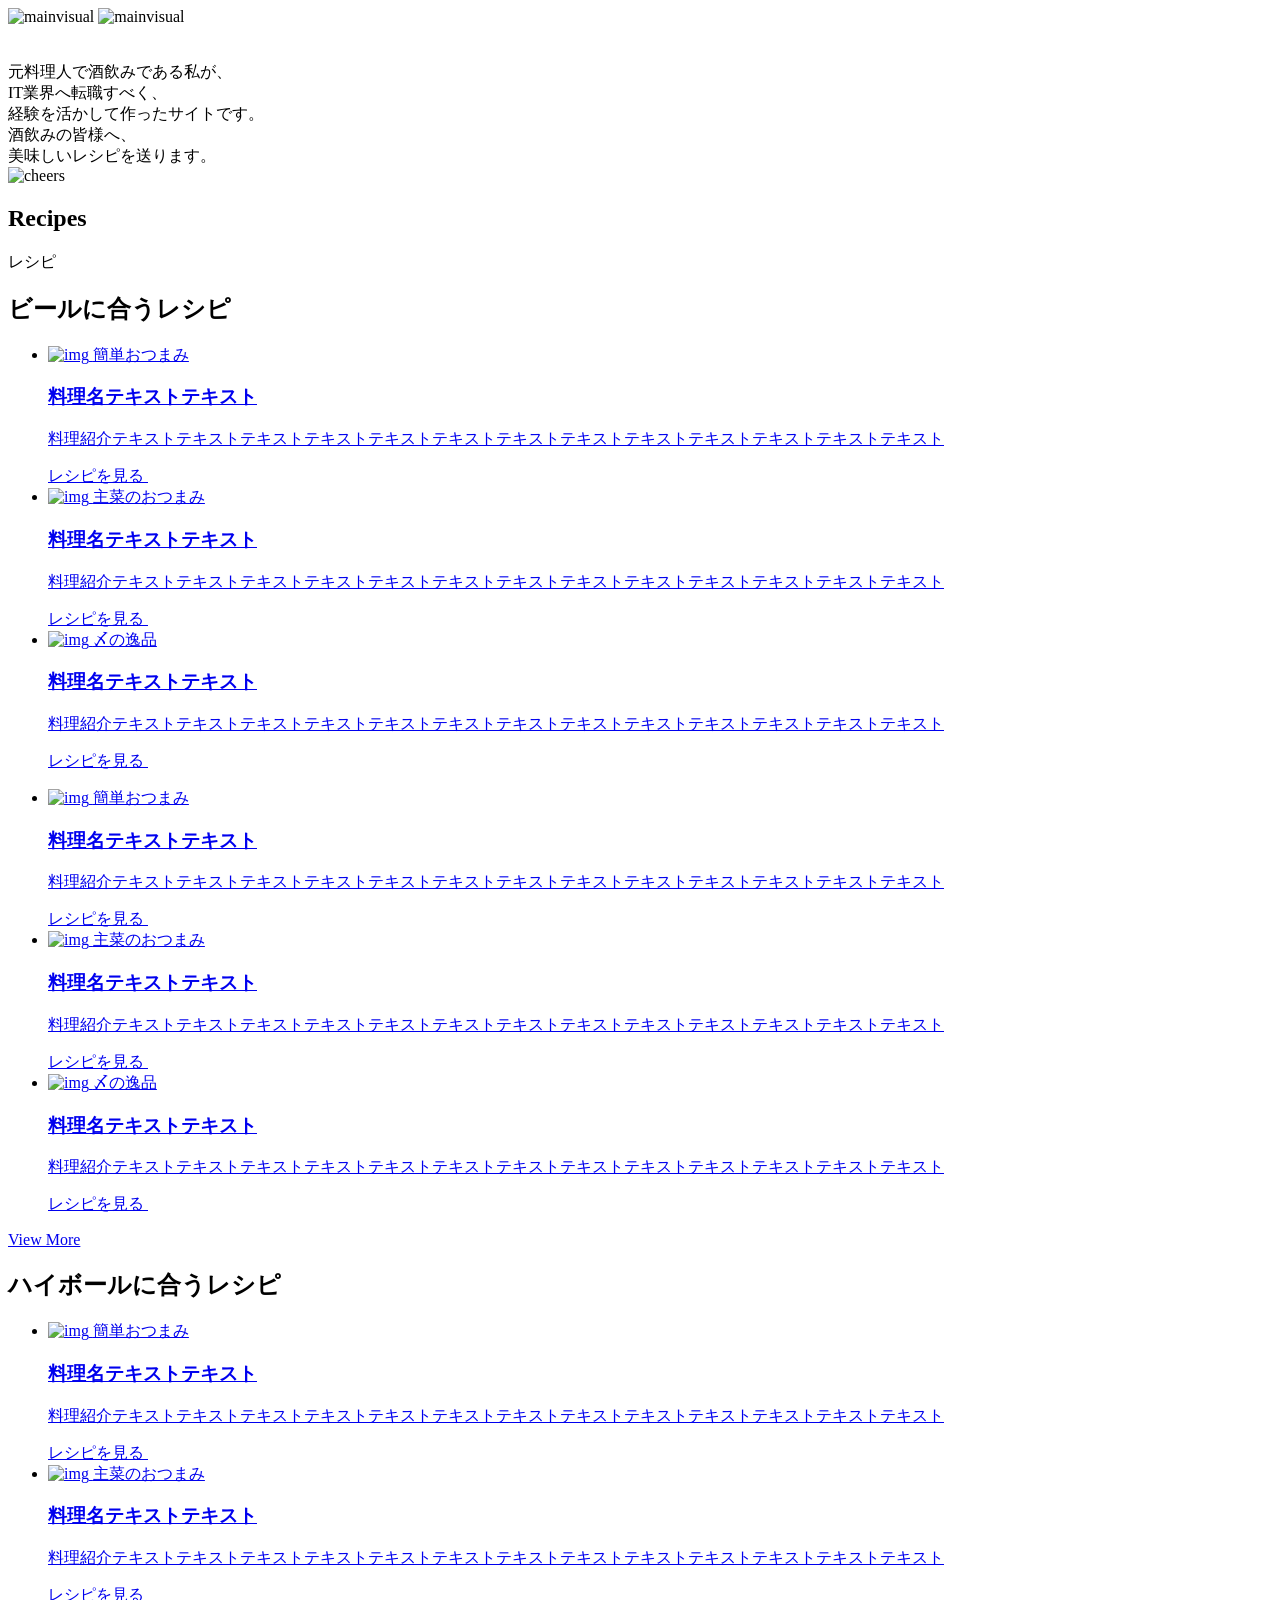
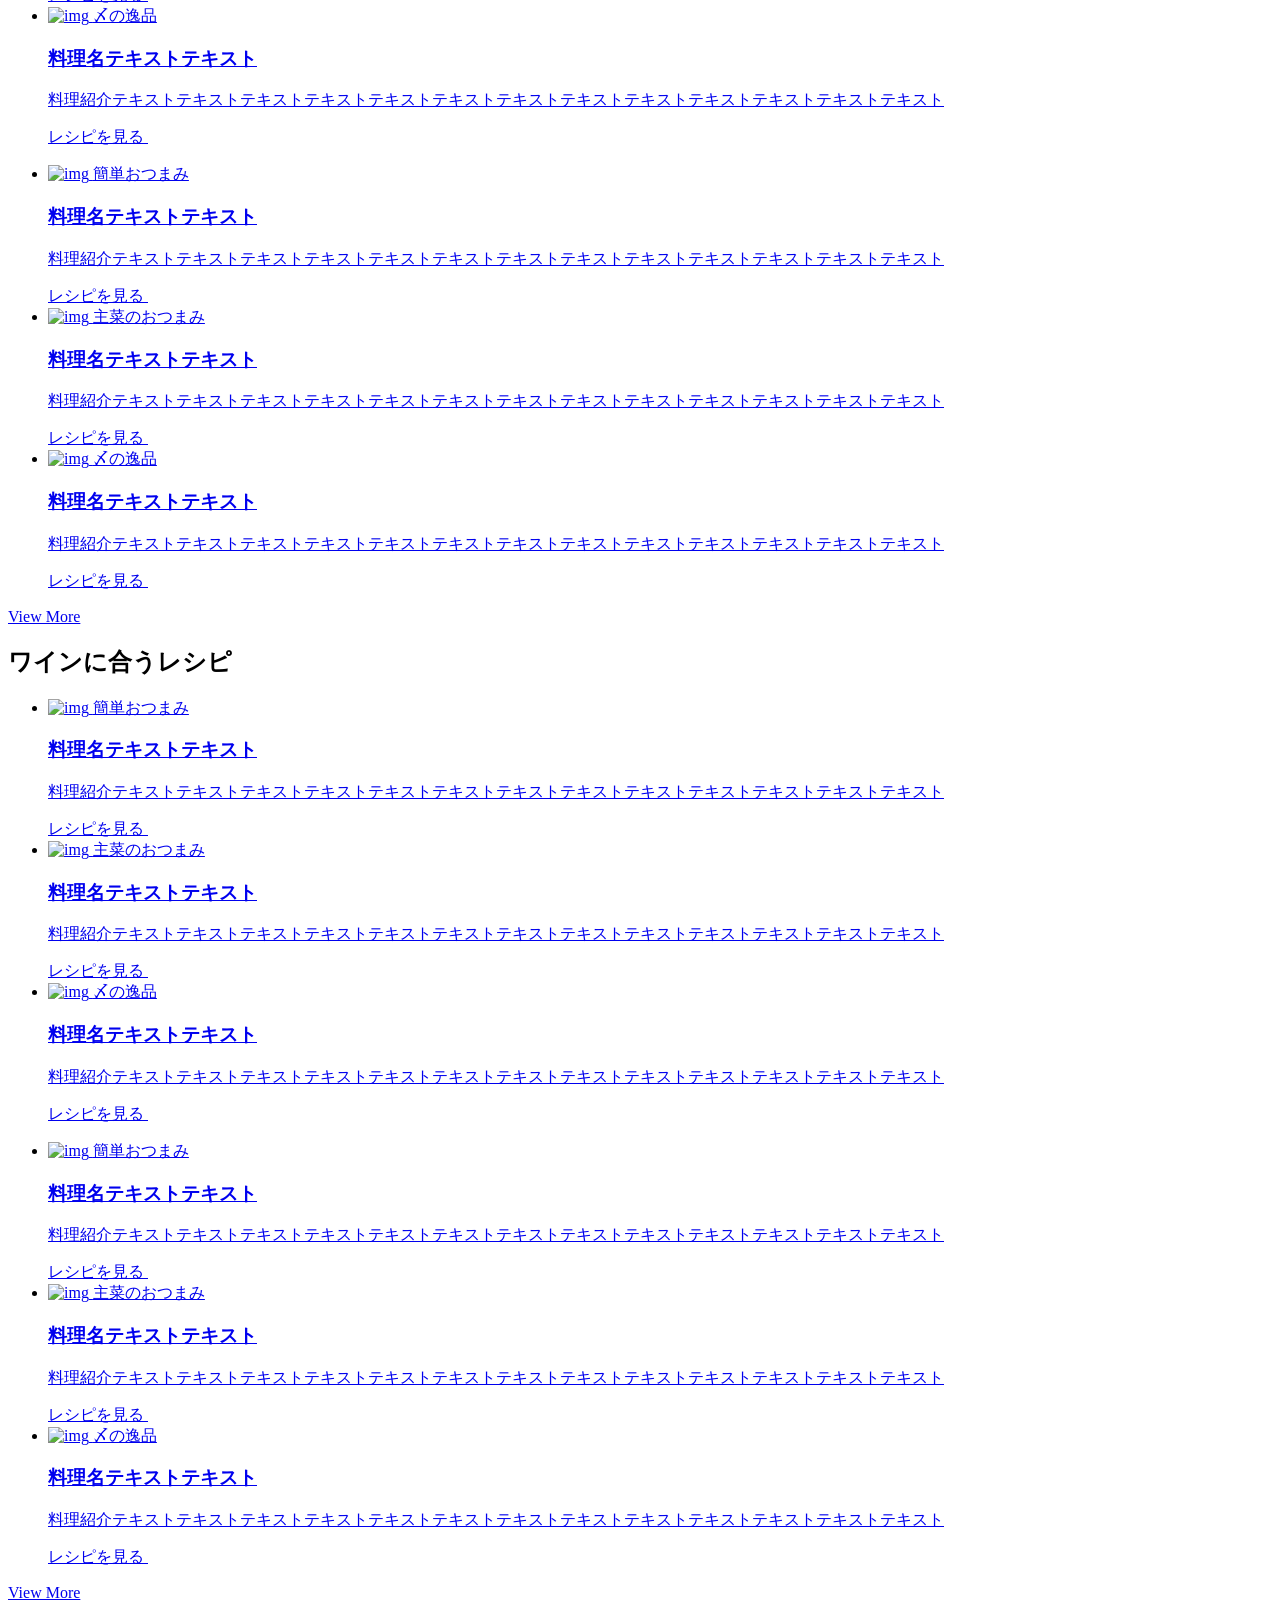
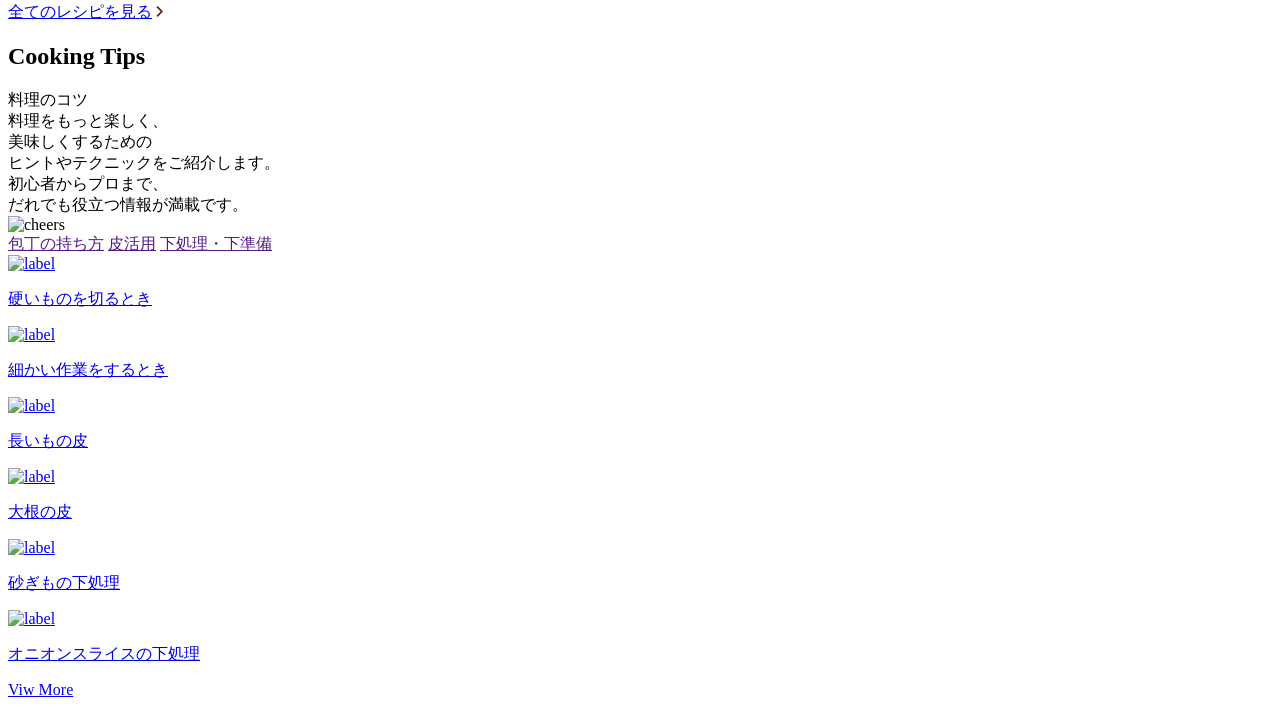
==== commit 64249177: "レスポンシブ、スライダー" ====
--- a/MyPortfolio/_static/src/index.html
+++ b/MyPortfolio/_static/src/index.html
@@ -18,7 +18,8 @@
   <title>酒飲みのためのレシピサイト</title>
   <meta name="keywords" content="">
   <meta name="description" content="">
-  <link rel="stylesheet" type="text/css" href="//cdn.jsdelivr.net/npm/slick-carousel@1.8.1/slick/slick.css"/>
+  <link rel="stylesheet" type="text/css" href="//cdn.jsdelivr.net/npm/slick-carousel@1.8.1/slick/slick.css" />
+  <link rel="stylesheet" type="text/css" href="//cdn.jsdelivr.net/npm/slick-carousel@1.8.1/slick/slick-theme.css" />
   <link rel="stylesheet" type="text/css" href="/css/style.css">
 </head>
 
@@ -35,6 +36,7 @@
           <img src="/img/common/mv/mv.png" class="pc" alt="mainvisual">
           <img src="/img/common/mv/mv-sp.png" class="sp" alt="mainvisual">
         </div>
+        <div class="p_home-mv__blur"></div>
         <div class="p_home-mv__ttl">
           <img src="/img/common/logo/main-logo.png" alt="">
         </div>
@@ -62,7 +64,7 @@
           <div class="p_home-recipes__rubi">レシピ</div>
           <h2 class=" p_home-recipes__with-b">ビールに合うレシピ</h2>
           <ul class="p_home-recipes-grid pc">
-            <li class="p_home-recipes-grid__item">
+            <li class="p_home-recipes-grid__item anm-up ">
               <article class="p_home-recipes-card">
                 <a href="/recipes/detail/" class="p_home-recipes-card__link">
                   <div class="p_home-recipes-card__img">
@@ -74,17 +76,19 @@
                     <p class="p_home-recipes-card__description">料理紹介テキストテキストテキストテキストテキストテキストテキストテキストテキストテキストテキストテキストテキスト
                     </p>
                     <div class="p_home-recipes-card__button c-button-s">レシピを見る
-                    <span class="ico">
-                     <svg width="7" height="11" viewBox="0 0 7 11" fill="none" xmlns="http://www.w3.org/2000/svg">
-<path d="M6.83256 5.21875L1.91215 0.321713C1.75462 0.1662 1.49988 0.1662 1.34235 0.321713L0.678697 0.976859C0.521163 1.13237 0.521163 1.38384 0.678697 1.53935L4.65055 5.5L0.678697 9.46067C0.521163 9.61615 0.521163 9.86759 0.678697 10.0232L1.34235 10.6783C1.49988 10.8338 1.75462 10.8338 1.91215 10.6783L6.83256 5.78124C6.99009 5.62573 6.99009 5.37426 6.83256 5.21875Z" fill="#fff"/>
-</svg>
-                    </span>
-                  </div>
-                  </div>
-                </a>
-              </article>
-            </li>
-            <li class="p_home-recipes-grid__item">
+                      <span class="ico">
+                        <svg width="7" height="11" viewBox="0 0 7 11" fill="none" xmlns="http://www.w3.org/2000/svg">
+                          <path
+                            d="M6.83256 5.21875L1.91215 0.321713C1.75462 0.1662 1.49988 0.1662 1.34235 0.321713L0.678697 0.976859C0.521163 1.13237 0.521163 1.38384 0.678697 1.53935L4.65055 5.5L0.678697 9.46067C0.521163 9.61615 0.521163 9.86759 0.678697 10.0232L1.34235 10.6783C1.49988 10.8338 1.75462 10.8338 1.91215 10.6783L6.83256 5.78124C6.99009 5.62573 6.99009 5.37426 6.83256 5.21875Z"
+                            fill="#fff" />
+                        </svg>
+                      </span>
+                    </div>
+                  </div>
+                </a>
+              </article>
+            </li>
+            <li class="p_home-recipes-grid__item anm-up">
               <article class="p_home-recipes-card">
                 <a href="/recipes/detail/" class="p_home-recipes-card__link">
                   <div class="p_home-recipes-card__img">
@@ -96,17 +100,19 @@
                     <p class="p_home-recipes-card__description">料理紹介テキストテキストテキストテキストテキストテキストテキストテキストテキストテキストテキストテキストテキスト
                     </p>
                     <div class="p_home-recipes-card__button c-button-s">レシピを見る
-                    <span class="ico">
-                     <svg width="7" height="11" viewBox="0 0 7 11" fill="none" xmlns="http://www.w3.org/2000/svg">
-<path d="M6.83256 5.21875L1.91215 0.321713C1.75462 0.1662 1.49988 0.1662 1.34235 0.321713L0.678697 0.976859C0.521163 1.13237 0.521163 1.38384 0.678697 1.53935L4.65055 5.5L0.678697 9.46067C0.521163 9.61615 0.521163 9.86759 0.678697 10.0232L1.34235 10.6783C1.49988 10.8338 1.75462 10.8338 1.91215 10.6783L6.83256 5.78124C6.99009 5.62573 6.99009 5.37426 6.83256 5.21875Z" fill="#fff"/>
-</svg>
-                    </span>
-                  </div>
-                  </div>
-                </a>
-              </article>
-            </li>
-            <li class="p_home-recipes-grid__item">
+                      <span class="ico">
+                        <svg width="7" height="11" viewBox="0 0 7 11" fill="none" xmlns="http://www.w3.org/2000/svg">
+                          <path
+                            d="M6.83256 5.21875L1.91215 0.321713C1.75462 0.1662 1.49988 0.1662 1.34235 0.321713L0.678697 0.976859C0.521163 1.13237 0.521163 1.38384 0.678697 1.53935L4.65055 5.5L0.678697 9.46067C0.521163 9.61615 0.521163 9.86759 0.678697 10.0232L1.34235 10.6783C1.49988 10.8338 1.75462 10.8338 1.91215 10.6783L6.83256 5.78124C6.99009 5.62573 6.99009 5.37426 6.83256 5.21875Z"
+                            fill="#fff" />
+                        </svg>
+                      </span>
+                    </div>
+                  </div>
+                </a>
+              </article>
+            </li>
+            <li class="p_home-recipes-grid__item anm-up">
               <article class="p_home-recipes-card">
                 <a href="/recipes/detail/" class="p_home-recipes-card__link">
                   <div class="p_home-recipes-card__img">
@@ -118,19 +124,21 @@
                     <p class="p_home-recipes-card__description">料理紹介テキストテキストテキストテキストテキストテキストテキストテキストテキストテキストテキストテキストテキスト
                     </p>
                     <div class="p_home-recipes-card__button c-button-s">レシピを見る
-                    <span class="ico">
-                     <svg width="7" height="11" viewBox="0 0 7 11" fill="none" xmlns="http://www.w3.org/2000/svg">
-<path d="M6.83256 5.21875L1.91215 0.321713C1.75462 0.1662 1.49988 0.1662 1.34235 0.321713L0.678697 0.976859C0.521163 1.13237 0.521163 1.38384 0.678697 1.53935L4.65055 5.5L0.678697 9.46067C0.521163 9.61615 0.521163 9.86759 0.678697 10.0232L1.34235 10.6783C1.49988 10.8338 1.75462 10.8338 1.91215 10.6783L6.83256 5.78124C6.99009 5.62573 6.99009 5.37426 6.83256 5.21875Z" fill="#fff"/>
-</svg>
-                    </span>
-                  </div>
+                      <span class="ico">
+                        <svg width="7" height="11" viewBox="0 0 7 11" fill="none" xmlns="http://www.w3.org/2000/svg">
+                          <path
+                            d="M6.83256 5.21875L1.91215 0.321713C1.75462 0.1662 1.49988 0.1662 1.34235 0.321713L0.678697 0.976859C0.521163 1.13237 0.521163 1.38384 0.678697 1.53935L4.65055 5.5L0.678697 9.46067C0.521163 9.61615 0.521163 9.86759 0.678697 10.0232L1.34235 10.6783C1.49988 10.8338 1.75462 10.8338 1.91215 10.6783L6.83256 5.78124C6.99009 5.62573 6.99009 5.37426 6.83256 5.21875Z"
+                            fill="#fff" />
+                        </svg>
+                      </span>
+                    </div>
                   </div>
                 </a>
               </article>
             </li>
           </ul>
           <ul class="p_home-recipes-grid l-slider01-block__slider sp">
-            <li class="p_home-recipes-grid__item">
+            <li class="p_home-recipes-grid__item anm-up">
               <article class="p_home-recipes-card">
                 <a href="/recipes/detail/" class="p_home-recipes-card__link">
                   <div class="p_home-recipes-card__img">
@@ -142,17 +150,19 @@
                     <p class="p_home-recipes-card__description">料理紹介テキストテキストテキストテキストテキストテキストテキストテキストテキストテキストテキストテキストテキスト
                     </p>
                     <div class="p_home-recipes-card__button c-button-s">レシピを見る
-                    <span class="ico">
-                     <svg width="7" height="11" viewBox="0 0 7 11" fill="none" xmlns="http://www.w3.org/2000/svg">
-<path d="M6.83256 5.21875L1.91215 0.321713C1.75462 0.1662 1.49988 0.1662 1.34235 0.321713L0.678697 0.976859C0.521163 1.13237 0.521163 1.38384 0.678697 1.53935L4.65055 5.5L0.678697 9.46067C0.521163 9.61615 0.521163 9.86759 0.678697 10.0232L1.34235 10.6783C1.49988 10.8338 1.75462 10.8338 1.91215 10.6783L6.83256 5.78124C6.99009 5.62573 6.99009 5.37426 6.83256 5.21875Z" fill="#fff"/>
-</svg>
-                    </span>
-                  </div>
-                  </div>
-                </a>
-              </article>
-            </li>
-            <li class="p_home-recipes-grid__item">
+                      <span class="ico">
+                        <svg width="7" height="11" viewBox="0 0 7 11" fill="none" xmlns="http://www.w3.org/2000/svg">
+                          <path
+                            d="M6.83256 5.21875L1.91215 0.321713C1.75462 0.1662 1.49988 0.1662 1.34235 0.321713L0.678697 0.976859C0.521163 1.13237 0.521163 1.38384 0.678697 1.53935L4.65055 5.5L0.678697 9.46067C0.521163 9.61615 0.521163 9.86759 0.678697 10.0232L1.34235 10.6783C1.49988 10.8338 1.75462 10.8338 1.91215 10.6783L6.83256 5.78124C6.99009 5.62573 6.99009 5.37426 6.83256 5.21875Z"
+                            fill="#fff" />
+                        </svg>
+                      </span>
+                    </div>
+                  </div>
+                </a>
+              </article>
+            </li>
+            <li class="p_home-recipes-grid__item anm-up">
               <article class="p_home-recipes-card">
                 <a href="/recipes/detail/" class="p_home-recipes-card__link">
                   <div class="p_home-recipes-card__img">
@@ -164,17 +174,19 @@
                     <p class="p_home-recipes-card__description">料理紹介テキストテキストテキストテキストテキストテキストテキストテキストテキストテキストテキストテキストテキスト
                     </p>
                     <div class="p_home-recipes-card__button c-button-s">レシピを見る
-                    <span class="ico">
-                     <svg width="7" height="11" viewBox="0 0 7 11" fill="none" xmlns="http://www.w3.org/2000/svg">
-<path d="M6.83256 5.21875L1.91215 0.321713C1.75462 0.1662 1.49988 0.1662 1.34235 0.321713L0.678697 0.976859C0.521163 1.13237 0.521163 1.38384 0.678697 1.53935L4.65055 5.5L0.678697 9.46067C0.521163 9.61615 0.521163 9.86759 0.678697 10.0232L1.34235 10.6783C1.49988 10.8338 1.75462 10.8338 1.91215 10.6783L6.83256 5.78124C6.99009 5.62573 6.99009 5.37426 6.83256 5.21875Z" fill="#fff"/>
-</svg>
-                    </span>
-                  </div>
-                  </div>
-                </a>
-              </article>
-            </li>
-            <li class="p_home-recipes-grid__item">
+                      <span class="ico">
+                        <svg width="7" height="11" viewBox="0 0 7 11" fill="none" xmlns="http://www.w3.org/2000/svg">
+                          <path
+                            d="M6.83256 5.21875L1.91215 0.321713C1.75462 0.1662 1.49988 0.1662 1.34235 0.321713L0.678697 0.976859C0.521163 1.13237 0.521163 1.38384 0.678697 1.53935L4.65055 5.5L0.678697 9.46067C0.521163 9.61615 0.521163 9.86759 0.678697 10.0232L1.34235 10.6783C1.49988 10.8338 1.75462 10.8338 1.91215 10.6783L6.83256 5.78124C6.99009 5.62573 6.99009 5.37426 6.83256 5.21875Z"
+                            fill="#fff" />
+                        </svg>
+                      </span>
+                    </div>
+                  </div>
+                </a>
+              </article>
+            </li>
+            <li class="p_home-recipes-grid__item anm-up">
               <article class="p_home-recipes-card">
                 <a href="/recipes/detail/" class="p_home-recipes-card__link">
                   <div class="p_home-recipes-card__img">
@@ -186,31 +198,35 @@
                     <p class="p_home-recipes-card__description">料理紹介テキストテキストテキストテキストテキストテキストテキストテキストテキストテキストテキストテキストテキスト
                     </p>
                     <div class="p_home-recipes-card__button c-button-s">レシピを見る
-                    <span class="ico">
-                     <svg width="7" height="11" viewBox="0 0 7 11" fill="none" xmlns="http://www.w3.org/2000/svg">
-<path d="M6.83256 5.21875L1.91215 0.321713C1.75462 0.1662 1.49988 0.1662 1.34235 0.321713L0.678697 0.976859C0.521163 1.13237 0.521163 1.38384 0.678697 1.53935L4.65055 5.5L0.678697 9.46067C0.521163 9.61615 0.521163 9.86759 0.678697 10.0232L1.34235 10.6783C1.49988 10.8338 1.75462 10.8338 1.91215 10.6783L6.83256 5.78124C6.99009 5.62573 6.99009 5.37426 6.83256 5.21875Z" fill="#fff"/>
-</svg>
-                    </span>
-                  </div>
+                      <span class="ico">
+                        <svg width="7" height="11" viewBox="0 0 7 11" fill="none" xmlns="http://www.w3.org/2000/svg">
+                          <path
+                            d="M6.83256 5.21875L1.91215 0.321713C1.75462 0.1662 1.49988 0.1662 1.34235 0.321713L0.678697 0.976859C0.521163 1.13237 0.521163 1.38384 0.678697 1.53935L4.65055 5.5L0.678697 9.46067C0.521163 9.61615 0.521163 9.86759 0.678697 10.0232L1.34235 10.6783C1.49988 10.8338 1.75462 10.8338 1.91215 10.6783L6.83256 5.78124C6.99009 5.62573 6.99009 5.37426 6.83256 5.21875Z"
+                            fill="#fff" />
+                        </svg>
+                      </span>
+                    </div>
                   </div>
                 </a>
               </article>
             </li>
           </ul>
           <div class="p_home-recipes__button c-button-b"><a href="/category/">View More</a><span class="ico">
-           <svg width="7" height="11" viewBox="0 0 7 11" fill="none" xmlns="http://www.w3.org/2000/svg">
-<path d="M6.83256 5.21875L1.91215 0.321713C1.75462 0.1662 1.49988 0.1662 1.34235 0.321713L0.678697 0.976859C0.521163 1.13237 0.521163 1.38384 0.678697 1.53935L4.65055 5.5L0.678697 9.46067C0.521163 9.61615 0.521163 9.86759 0.678697 10.0232L1.34235 10.6783C1.49988 10.8338 1.75462 10.8338 1.91215 10.6783L6.83256 5.78124C6.99009 5.62573 6.99009 5.37426 6.83256 5.21875Z" fill="#fff"/>
-</svg>
-          </span>
+              <svg width="7" height="11" viewBox="0 0 7 11" fill="none" xmlns="http://www.w3.org/2000/svg">
+                <path
+                  d="M6.83256 5.21875L1.91215 0.321713C1.75462 0.1662 1.49988 0.1662 1.34235 0.321713L0.678697 0.976859C0.521163 1.13237 0.521163 1.38384 0.678697 1.53935L4.65055 5.5L0.678697 9.46067C0.521163 9.61615 0.521163 9.86759 0.678697 10.0232L1.34235 10.6783C1.49988 10.8338 1.75462 10.8338 1.91215 10.6783L6.83256 5.78124C6.99009 5.62573 6.99009 5.37426 6.83256 5.21875Z"
+                  fill="#fff" />
+              </svg>
+            </span>
           </div>
 
 
 
           <h2 class=" p_home-recipes__with-h">ハイボールに合うレシピ</h2>
-       
+
           <ul class="p_home-recipes-grid pc">
-          
-            <li class="p_home-recipes-grid__item">
+
+            <li class="p_home-recipes-grid__item anm-up">
               <article class="p_home-recipes-card">
                 <a href="/recipes/detail/" class="p_home-recipes-card__link">
                   <div class="p_home-recipes-card__img">
@@ -222,17 +238,19 @@
                     <p class="p_home-recipes-card__description">料理紹介テキストテキストテキストテキストテキストテキストテキストテキストテキストテキストテキストテキストテキスト
                     </p>
                     <div class="p_home-recipes-card__button c-button-s">レシピを見る
-                    <span class="ico">
-                     <svg width="7" height="11" viewBox="0 0 7 11" fill="none" xmlns="http://www.w3.org/2000/svg">
-<path d="M6.83256 5.21875L1.91215 0.321713C1.75462 0.1662 1.49988 0.1662 1.34235 0.321713L0.678697 0.976859C0.521163 1.13237 0.521163 1.38384 0.678697 1.53935L4.65055 5.5L0.678697 9.46067C0.521163 9.61615 0.521163 9.86759 0.678697 10.0232L1.34235 10.6783C1.49988 10.8338 1.75462 10.8338 1.91215 10.6783L6.83256 5.78124C6.99009 5.62573 6.99009 5.37426 6.83256 5.21875Z" fill="#fff"/>
-</svg>
-                    </span>
-                  </div>
-                  </div>
-                </a>
-              </article>
-            </li>
-            <li class="p_home-recipes-grid__item">
+                      <span class="ico">
+                        <svg width="7" height="11" viewBox="0 0 7 11" fill="none" xmlns="http://www.w3.org/2000/svg">
+                          <path
+                            d="M6.83256 5.21875L1.91215 0.321713C1.75462 0.1662 1.49988 0.1662 1.34235 0.321713L0.678697 0.976859C0.521163 1.13237 0.521163 1.38384 0.678697 1.53935L4.65055 5.5L0.678697 9.46067C0.521163 9.61615 0.521163 9.86759 0.678697 10.0232L1.34235 10.6783C1.49988 10.8338 1.75462 10.8338 1.91215 10.6783L6.83256 5.78124C6.99009 5.62573 6.99009 5.37426 6.83256 5.21875Z"
+                            fill="#fff" />
+                        </svg>
+                      </span>
+                    </div>
+                  </div>
+                </a>
+              </article>
+            </li>
+            <li class="p_home-recipes-grid__item anm-up">
               <article class="p_home-recipes-card">
                 <a href="/recipes/detail/" class="p_home-recipes-card__link">
                   <div class="p_home-recipes-card__img">
@@ -244,17 +262,19 @@
                     <p class="p_home-recipes-card__description">料理紹介テキストテキストテキストテキストテキストテキストテキストテキストテキストテキストテキストテキストテキスト
                     </p>
                     <div class="p_home-recipes-card__button c-button-s">レシピを見る
-                    <span class="ico">
-                     <svg width="7" height="11" viewBox="0 0 7 11" fill="none" xmlns="http://www.w3.org/2000/svg">
-<path d="M6.83256 5.21875L1.91215 0.321713C1.75462 0.1662 1.49988 0.1662 1.34235 0.321713L0.678697 0.976859C0.521163 1.13237 0.521163 1.38384 0.678697 1.53935L4.65055 5.5L0.678697 9.46067C0.521163 9.61615 0.521163 9.86759 0.678697 10.0232L1.34235 10.6783C1.49988 10.8338 1.75462 10.8338 1.91215 10.6783L6.83256 5.78124C6.99009 5.62573 6.99009 5.37426 6.83256 5.21875Z" fill="#fff"/>
-</svg>
-                    </span>
-                  </div>
-                  </div>
-                </a>
-              </article>
-            </li>
-            <li class="p_home-recipes-grid__item">
+                      <span class="ico">
+                        <svg width="7" height="11" viewBox="0 0 7 11" fill="none" xmlns="http://www.w3.org/2000/svg">
+                          <path
+                            d="M6.83256 5.21875L1.91215 0.321713C1.75462 0.1662 1.49988 0.1662 1.34235 0.321713L0.678697 0.976859C0.521163 1.13237 0.521163 1.38384 0.678697 1.53935L4.65055 5.5L0.678697 9.46067C0.521163 9.61615 0.521163 9.86759 0.678697 10.0232L1.34235 10.6783C1.49988 10.8338 1.75462 10.8338 1.91215 10.6783L6.83256 5.78124C6.99009 5.62573 6.99009 5.37426 6.83256 5.21875Z"
+                            fill="#fff" />
+                        </svg>
+                      </span>
+                    </div>
+                  </div>
+                </a>
+              </article>
+            </li>
+            <li class="p_home-recipes-grid__item anm-up">
               <article class="p_home-recipes-card">
                 <a href="/recipes/detail/" class="p_home-recipes-card__link">
                   <div class="p_home-recipes-card__img">
@@ -266,20 +286,22 @@
                     <p class="p_home-recipes-card__description">料理紹介テキストテキストテキストテキストテキストテキストテキストテキストテキストテキストテキストテキストテキスト
                     </p>
                     <div class="p_home-recipes-card__button c-button-s">レシピを見る
-                    <span class="ico">
-                     <svg width="7" height="11" viewBox="0 0 7 11" fill="none" xmlns="http://www.w3.org/2000/svg">
-<path d="M6.83256 5.21875L1.91215 0.321713C1.75462 0.1662 1.49988 0.1662 1.34235 0.321713L0.678697 0.976859C0.521163 1.13237 0.521163 1.38384 0.678697 1.53935L4.65055 5.5L0.678697 9.46067C0.521163 9.61615 0.521163 9.86759 0.678697 10.0232L1.34235 10.6783C1.49988 10.8338 1.75462 10.8338 1.91215 10.6783L6.83256 5.78124C6.99009 5.62573 6.99009 5.37426 6.83256 5.21875Z" fill="#fff"/>
-</svg>
-                    </span>
-                  </div>
+                      <span class="ico">
+                        <svg width="7" height="11" viewBox="0 0 7 11" fill="none" xmlns="http://www.w3.org/2000/svg">
+                          <path
+                            d="M6.83256 5.21875L1.91215 0.321713C1.75462 0.1662 1.49988 0.1662 1.34235 0.321713L0.678697 0.976859C0.521163 1.13237 0.521163 1.38384 0.678697 1.53935L4.65055 5.5L0.678697 9.46067C0.521163 9.61615 0.521163 9.86759 0.678697 10.0232L1.34235 10.6783C1.49988 10.8338 1.75462 10.8338 1.91215 10.6783L6.83256 5.78124C6.99009 5.62573 6.99009 5.37426 6.83256 5.21875Z"
+                            fill="#fff" />
+                        </svg>
+                      </span>
+                    </div>
                   </div>
                 </a>
               </article>
             </li>
           </ul>
           <ul class="p_home-recipes-grid l-slider01-block__slider sp">
-          
-            <li class="p_home-recipes-grid__item">
+
+            <li class="p_home-recipes-grid__item anm-up">
               <article class="p_home-recipes-card">
                 <a href="/recipes/detail/" class="p_home-recipes-card__link">
                   <div class="p_home-recipes-card__img">
@@ -291,17 +313,19 @@
                     <p class="p_home-recipes-card__description">料理紹介テキストテキストテキストテキストテキストテキストテキストテキストテキストテキストテキストテキストテキスト
                     </p>
                     <div class="p_home-recipes-card__button c-button-s">レシピを見る
-                    <span class="ico">
-                     <svg width="7" height="11" viewBox="0 0 7 11" fill="none" xmlns="http://www.w3.org/2000/svg">
-<path d="M6.83256 5.21875L1.91215 0.321713C1.75462 0.1662 1.49988 0.1662 1.34235 0.321713L0.678697 0.976859C0.521163 1.13237 0.521163 1.38384 0.678697 1.53935L4.65055 5.5L0.678697 9.46067C0.521163 9.61615 0.521163 9.86759 0.678697 10.0232L1.34235 10.6783C1.49988 10.8338 1.75462 10.8338 1.91215 10.6783L6.83256 5.78124C6.99009 5.62573 6.99009 5.37426 6.83256 5.21875Z" fill="#fff"/>
-</svg>
-                    </span>
-                  </div>
-                  </div>
-                </a>
-              </article>
-            </li>
-            <li class="p_home-recipes-grid__item">
+                      <span class="ico">
+                        <svg width="7" height="11" viewBox="0 0 7 11" fill="none" xmlns="http://www.w3.org/2000/svg">
+                          <path
+                            d="M6.83256 5.21875L1.91215 0.321713C1.75462 0.1662 1.49988 0.1662 1.34235 0.321713L0.678697 0.976859C0.521163 1.13237 0.521163 1.38384 0.678697 1.53935L4.65055 5.5L0.678697 9.46067C0.521163 9.61615 0.521163 9.86759 0.678697 10.0232L1.34235 10.6783C1.49988 10.8338 1.75462 10.8338 1.91215 10.6783L6.83256 5.78124C6.99009 5.62573 6.99009 5.37426 6.83256 5.21875Z"
+                            fill="#fff" />
+                        </svg>
+                      </span>
+                    </div>
+                  </div>
+                </a>
+              </article>
+            </li>
+            <li class="p_home-recipes-grid__item anm-up">
               <article class="p_home-recipes-card">
                 <a href="/recipes/detail/" class="p_home-recipes-card__link">
                   <div class="p_home-recipes-card__img">
@@ -313,17 +337,19 @@
                     <p class="p_home-recipes-card__description">料理紹介テキストテキストテキストテキストテキストテキストテキストテキストテキストテキストテキストテキストテキスト
                     </p>
                     <div class="p_home-recipes-card__button c-button-s">レシピを見る
-                    <span class="ico">
-                     <svg width="7" height="11" viewBox="0 0 7 11" fill="none" xmlns="http://www.w3.org/2000/svg">
-<path d="M6.83256 5.21875L1.91215 0.321713C1.75462 0.1662 1.49988 0.1662 1.34235 0.321713L0.678697 0.976859C0.521163 1.13237 0.521163 1.38384 0.678697 1.53935L4.65055 5.5L0.678697 9.46067C0.521163 9.61615 0.521163 9.86759 0.678697 10.0232L1.34235 10.6783C1.49988 10.8338 1.75462 10.8338 1.91215 10.6783L6.83256 5.78124C6.99009 5.62573 6.99009 5.37426 6.83256 5.21875Z" fill="#fff"/>
-</svg>
-                    </span>
-                  </div>
-                  </div>
-                </a>
-              </article>
-            </li>
-            <li class="p_home-recipes-grid__item">
+                      <span class="ico">
+                        <svg width="7" height="11" viewBox="0 0 7 11" fill="none" xmlns="http://www.w3.org/2000/svg">
+                          <path
+                            d="M6.83256 5.21875L1.91215 0.321713C1.75462 0.1662 1.49988 0.1662 1.34235 0.321713L0.678697 0.976859C0.521163 1.13237 0.521163 1.38384 0.678697 1.53935L4.65055 5.5L0.678697 9.46067C0.521163 9.61615 0.521163 9.86759 0.678697 10.0232L1.34235 10.6783C1.49988 10.8338 1.75462 10.8338 1.91215 10.6783L6.83256 5.78124C6.99009 5.62573 6.99009 5.37426 6.83256 5.21875Z"
+                            fill="#fff" />
+                        </svg>
+                      </span>
+                    </div>
+                  </div>
+                </a>
+              </article>
+            </li>
+            <li class="p_home-recipes-grid__item anm-up">
               <article class="p_home-recipes-card">
                 <a href="/recipes/detail/" class="p_home-recipes-card__link">
                   <div class="p_home-recipes-card__img">
@@ -335,30 +361,32 @@
                     <p class="p_home-recipes-card__description">料理紹介テキストテキストテキストテキストテキストテキストテキストテキストテキストテキストテキストテキストテキスト
                     </p>
                     <div class="p_home-recipes-card__button c-button-s">レシピを見る
-                    <span class="ico">
-                     <svg width="7" height="11" viewBox="0 0 7 11" fill="none" xmlns="http://www.w3.org/2000/svg">
-<path d="M6.83256 5.21875L1.91215 0.321713C1.75462 0.1662 1.49988 0.1662 1.34235 0.321713L0.678697 0.976859C0.521163 1.13237 0.521163 1.38384 0.678697 1.53935L4.65055 5.5L0.678697 9.46067C0.521163 9.61615 0.521163 9.86759 0.678697 10.0232L1.34235 10.6783C1.49988 10.8338 1.75462 10.8338 1.91215 10.6783L6.83256 5.78124C6.99009 5.62573 6.99009 5.37426 6.83256 5.21875Z" fill="#fff"/>
-</svg>
-                    </span>
-                  </div>
+                      <span class="ico">
+                        <svg width="7" height="11" viewBox="0 0 7 11" fill="none" xmlns="http://www.w3.org/2000/svg">
+                          <path
+                            d="M6.83256 5.21875L1.91215 0.321713C1.75462 0.1662 1.49988 0.1662 1.34235 0.321713L0.678697 0.976859C0.521163 1.13237 0.521163 1.38384 0.678697 1.53935L4.65055 5.5L0.678697 9.46067C0.521163 9.61615 0.521163 9.86759 0.678697 10.0232L1.34235 10.6783C1.49988 10.8338 1.75462 10.8338 1.91215 10.6783L6.83256 5.78124C6.99009 5.62573 6.99009 5.37426 6.83256 5.21875Z"
+                            fill="#fff" />
+                        </svg>
+                      </span>
+                    </div>
                   </div>
                 </a>
               </article>
             </li>
           </ul>
-        
-         <div class="p_home-recipes__button c-button-b"><a href="/category/">View More</a><span class="ico">
-           <svg width="7" height="11" viewBox="0 0 7 11" fill="none" xmlns="http://www.w3.org/2000/svg">
-<path d="M6.83256 5.21875L1.91215 0.321713C1.75462 0.1662 1.49988 0.1662 1.34235 0.321713L0.678697 0.976859C0.521163 1.13237 0.521163 1.38384 0.678697 1.53935L4.65055 5.5L0.678697 9.46067C0.521163 9.61615 0.521163 9.86759 0.678697 10.0232L1.34235 10.6783C1.49988 10.8338 1.75462 10.8338 1.91215 10.6783L6.83256 5.78124C6.99009 5.62573 6.99009 5.37426 6.83256 5.21875Z" fill="#fff"/>
-</svg>
-          </span>
+
+          <div class="p_home-recipes__button c-button-b"><a href="/category/">View More</a><span class="ico">
+              <svg width="7" height="11" viewBox="0 0 7 11" fill="none" xmlns="http://www.w3.org/2000/svg">
+                <path
+                  d="M6.83256 5.21875L1.91215 0.321713C1.75462 0.1662 1.49988 0.1662 1.34235 0.321713L0.678697 0.976859C0.521163 1.13237 0.521163 1.38384 0.678697 1.53935L4.65055 5.5L0.678697 9.46067C0.521163 9.61615 0.521163 9.86759 0.678697 10.0232L1.34235 10.6783C1.49988 10.8338 1.75462 10.8338 1.91215 10.6783L6.83256 5.78124C6.99009 5.62573 6.99009 5.37426 6.83256 5.21875Z"
+                  fill="#fff" />
+              </svg>
+            </span>
           </div>
-
-
 
           <h2 class=" p_home-recipes__with-b">ワインに合うレシピ</h2>
           <ul class="p_home-recipes-grid pc">
-            <li class="p_home-recipes-grid__item">
+            <li class="p_home-recipes-grid__item anm-up">
               <article class="p_home-recipes-card">
                 <a href="/recipes/detail/" class="p_home-recipes-card__link">
                   <div class="p_home-recipes-card__img">
@@ -370,17 +398,19 @@
                     <p class="p_home-recipes-card__description">料理紹介テキストテキストテキストテキストテキストテキストテキストテキストテキストテキストテキストテキストテキスト
                     </p>
                     <div class="p_home-recipes-card__button c-button-s">レシピを見る
-                    <span class="ico">
-                     <svg width="7" height="11" viewBox="0 0 7 11" fill="none" xmlns="http://www.w3.org/2000/svg">
-<path d="M6.83256 5.21875L1.91215 0.321713C1.75462 0.1662 1.49988 0.1662 1.34235 0.321713L0.678697 0.976859C0.521163 1.13237 0.521163 1.38384 0.678697 1.53935L4.65055 5.5L0.678697 9.46067C0.521163 9.61615 0.521163 9.86759 0.678697 10.0232L1.34235 10.6783C1.49988 10.8338 1.75462 10.8338 1.91215 10.6783L6.83256 5.78124C6.99009 5.62573 6.99009 5.37426 6.83256 5.21875Z" fill="#fff"/>
-</svg>
-                    </span>
-                  </div>
-                  </div>
-                </a>
-              </article>
-            </li>
-            <li class="p_home-recipes-grid__item">
+                      <span class="ico">
+                        <svg width="7" height="11" viewBox="0 0 7 11" fill="none" xmlns="http://www.w3.org/2000/svg">
+                          <path
+                            d="M6.83256 5.21875L1.91215 0.321713C1.75462 0.1662 1.49988 0.1662 1.34235 0.321713L0.678697 0.976859C0.521163 1.13237 0.521163 1.38384 0.678697 1.53935L4.65055 5.5L0.678697 9.46067C0.521163 9.61615 0.521163 9.86759 0.678697 10.0232L1.34235 10.6783C1.49988 10.8338 1.75462 10.8338 1.91215 10.6783L6.83256 5.78124C6.99009 5.62573 6.99009 5.37426 6.83256 5.21875Z"
+                            fill="#fff" />
+                        </svg>
+                      </span>
+                    </div>
+                  </div>
+                </a>
+              </article>
+            </li>
+            <li class="p_home-recipes-grid__item anm-up">
               <article class="p_home-recipes-card">
                 <a href="/recipes/detail/" class="p_home-recipes-card__link">
                   <div class="p_home-recipes-card__img">
@@ -392,17 +422,19 @@
                     <p class="p_home-recipes-card__description">料理紹介テキストテキストテキストテキストテキストテキストテキストテキストテキストテキストテキストテキストテキスト
                     </p>
                     <div class="p_home-recipes-card__button c-button-s">レシピを見る
-                    <span class="ico">
-                     <svg width="7" height="11" viewBox="0 0 7 11" fill="none" xmlns="http://www.w3.org/2000/svg">
-<path d="M6.83256 5.21875L1.91215 0.321713C1.75462 0.1662 1.49988 0.1662 1.34235 0.321713L0.678697 0.976859C0.521163 1.13237 0.521163 1.38384 0.678697 1.53935L4.65055 5.5L0.678697 9.46067C0.521163 9.61615 0.521163 9.86759 0.678697 10.0232L1.34235 10.6783C1.49988 10.8338 1.75462 10.8338 1.91215 10.6783L6.83256 5.78124C6.99009 5.62573 6.99009 5.37426 6.83256 5.21875Z" fill="#fff"/>
-</svg>
-                    </span>
-                  </div>
-                  </div>
-                </a>
-              </article>
-            </li>
-            <li class="p_home-recipes-grid__item">
+                      <span class="ico">
+                        <svg width="7" height="11" viewBox="0 0 7 11" fill="none" xmlns="http://www.w3.org/2000/svg">
+                          <path
+                            d="M6.83256 5.21875L1.91215 0.321713C1.75462 0.1662 1.49988 0.1662 1.34235 0.321713L0.678697 0.976859C0.521163 1.13237 0.521163 1.38384 0.678697 1.53935L4.65055 5.5L0.678697 9.46067C0.521163 9.61615 0.521163 9.86759 0.678697 10.0232L1.34235 10.6783C1.49988 10.8338 1.75462 10.8338 1.91215 10.6783L6.83256 5.78124C6.99009 5.62573 6.99009 5.37426 6.83256 5.21875Z"
+                            fill="#fff" />
+                        </svg>
+                      </span>
+                    </div>
+                  </div>
+                </a>
+              </article>
+            </li>
+            <li class="p_home-recipes-grid__item anm-up">
               <article class="p_home-recipes-card">
                 <a href="/recipes/detail/" class="p_home-recipes-card__link">
                   <div class="p_home-recipes-card__img">
@@ -414,19 +446,21 @@
                     <p class="p_home-recipes-card__description">料理紹介テキストテキストテキストテキストテキストテキストテキストテキストテキストテキストテキストテキストテキスト
                     </p>
                     <div class="p_home-recipes-card__button c-button-s">レシピを見る
-                    <span class="ico">
-                     <svg width="7" height="11" viewBox="0 0 7 11" fill="none" xmlns="http://www.w3.org/2000/svg">
-<path d="M6.83256 5.21875L1.91215 0.321713C1.75462 0.1662 1.49988 0.1662 1.34235 0.321713L0.678697 0.976859C0.521163 1.13237 0.521163 1.38384 0.678697 1.53935L4.65055 5.5L0.678697 9.46067C0.521163 9.61615 0.521163 9.86759 0.678697 10.0232L1.34235 10.6783C1.49988 10.8338 1.75462 10.8338 1.91215 10.6783L6.83256 5.78124C6.99009 5.62573 6.99009 5.37426 6.83256 5.21875Z" fill="#fff"/>
-</svg>
-                    </span>
-                  </div>
+                      <span class="ico">
+                        <svg width="7" height="11" viewBox="0 0 7 11" fill="none" xmlns="http://www.w3.org/2000/svg">
+                          <path
+                            d="M6.83256 5.21875L1.91215 0.321713C1.75462 0.1662 1.49988 0.1662 1.34235 0.321713L0.678697 0.976859C0.521163 1.13237 0.521163 1.38384 0.678697 1.53935L4.65055 5.5L0.678697 9.46067C0.521163 9.61615 0.521163 9.86759 0.678697 10.0232L1.34235 10.6783C1.49988 10.8338 1.75462 10.8338 1.91215 10.6783L6.83256 5.78124C6.99009 5.62573 6.99009 5.37426 6.83256 5.21875Z"
+                            fill="#fff" />
+                        </svg>
+                      </span>
+                    </div>
                   </div>
                 </a>
               </article>
             </li>
           </ul>
           <ul class="p_home-recipes-grid l-slider01-block__slider sp">
-            <li class="p_home-recipes-grid__item">
+            <li class="p_home-recipes-grid__item anm-up">
               <article class="p_home-recipes-card">
                 <a href="/recipes/detail/" class="p_home-recipes-card__link">
                   <div class="p_home-recipes-card__img">
@@ -438,17 +472,19 @@
                     <p class="p_home-recipes-card__description">料理紹介テキストテキストテキストテキストテキストテキストテキストテキストテキストテキストテキストテキストテキスト
                     </p>
                     <div class="p_home-recipes-card__button c-button-s">レシピを見る
-                    <span class="ico">
-                     <svg width="7" height="11" viewBox="0 0 7 11" fill="none" xmlns="http://www.w3.org/2000/svg">
-<path d="M6.83256 5.21875L1.91215 0.321713C1.75462 0.1662 1.49988 0.1662 1.34235 0.321713L0.678697 0.976859C0.521163 1.13237 0.521163 1.38384 0.678697 1.53935L4.65055 5.5L0.678697 9.46067C0.521163 9.61615 0.521163 9.86759 0.678697 10.0232L1.34235 10.6783C1.49988 10.8338 1.75462 10.8338 1.91215 10.6783L6.83256 5.78124C6.99009 5.62573 6.99009 5.37426 6.83256 5.21875Z" fill="#fff"/>
-</svg>
-                    </span>
-                  </div>
-                  </div>
-                </a>
-              </article>
-            </li>
-            <li class="p_home-recipes-grid__item">
+                      <span class="ico">
+                        <svg width="7" height="11" viewBox="0 0 7 11" fill="none" xmlns="http://www.w3.org/2000/svg">
+                          <path
+                            d="M6.83256 5.21875L1.91215 0.321713C1.75462 0.1662 1.49988 0.1662 1.34235 0.321713L0.678697 0.976859C0.521163 1.13237 0.521163 1.38384 0.678697 1.53935L4.65055 5.5L0.678697 9.46067C0.521163 9.61615 0.521163 9.86759 0.678697 10.0232L1.34235 10.6783C1.49988 10.8338 1.75462 10.8338 1.91215 10.6783L6.83256 5.78124C6.99009 5.62573 6.99009 5.37426 6.83256 5.21875Z"
+                            fill="#fff" />
+                        </svg>
+                      </span>
+                    </div>
+                  </div>
+                </a>
+              </article>
+            </li>
+            <li class="p_home-recipes-grid__item anm-up">
               <article class="p_home-recipes-card">
                 <a href="/recipes/detail/" class="p_home-recipes-card__link">
                   <div class="p_home-recipes-card__img">
@@ -460,17 +496,19 @@
                     <p class="p_home-recipes-card__description">料理紹介テキストテキストテキストテキストテキストテキストテキストテキストテキストテキストテキストテキストテキスト
                     </p>
                     <div class="p_home-recipes-card__button c-button-s">レシピを見る
-                    <span class="ico">
-                     <svg width="7" height="11" viewBox="0 0 7 11" fill="none" xmlns="http://www.w3.org/2000/svg">
-<path d="M6.83256 5.21875L1.91215 0.321713C1.75462 0.1662 1.49988 0.1662 1.34235 0.321713L0.678697 0.976859C0.521163 1.13237 0.521163 1.38384 0.678697 1.53935L4.65055 5.5L0.678697 9.46067C0.521163 9.61615 0.521163 9.86759 0.678697 10.0232L1.34235 10.6783C1.49988 10.8338 1.75462 10.8338 1.91215 10.6783L6.83256 5.78124C6.99009 5.62573 6.99009 5.37426 6.83256 5.21875Z" fill="#fff"/>
-</svg>
-                    </span>
-                  </div>
-                  </div>
-                </a>
-              </article>
-            </li>
-            <li class="p_home-recipes-grid__item">
+                      <span class="ico">
+                        <svg width="7" height="11" viewBox="0 0 7 11" fill="none" xmlns="http://www.w3.org/2000/svg">
+                          <path
+                            d="M6.83256 5.21875L1.91215 0.321713C1.75462 0.1662 1.49988 0.1662 1.34235 0.321713L0.678697 0.976859C0.521163 1.13237 0.521163 1.38384 0.678697 1.53935L4.65055 5.5L0.678697 9.46067C0.521163 9.61615 0.521163 9.86759 0.678697 10.0232L1.34235 10.6783C1.49988 10.8338 1.75462 10.8338 1.91215 10.6783L6.83256 5.78124C6.99009 5.62573 6.99009 5.37426 6.83256 5.21875Z"
+                            fill="#fff" />
+                        </svg>
+                      </span>
+                    </div>
+                  </div>
+                </a>
+              </article>
+            </li>
+            <li class="p_home-recipes-grid__item anm-up">
               <article class="p_home-recipes-card">
                 <a href="/recipes/detail/" class="p_home-recipes-card__link">
                   <div class="p_home-recipes-card__img">
@@ -482,38 +520,46 @@
                     <p class="p_home-recipes-card__description">料理紹介テキストテキストテキストテキストテキストテキストテキストテキストテキストテキストテキストテキストテキスト
                     </p>
                     <div class="p_home-recipes-card__button c-button-s">レシピを見る
-                    <span class="ico">
-                     <svg width="7" height="11" viewBox="0 0 7 11" fill="none" xmlns="http://www.w3.org/2000/svg">
-<path d="M6.83256 5.21875L1.91215 0.321713C1.75462 0.1662 1.49988 0.1662 1.34235 0.321713L0.678697 0.976859C0.521163 1.13237 0.521163 1.38384 0.678697 1.53935L4.65055 5.5L0.678697 9.46067C0.521163 9.61615 0.521163 9.86759 0.678697 10.0232L1.34235 10.6783C1.49988 10.8338 1.75462 10.8338 1.91215 10.6783L6.83256 5.78124C6.99009 5.62573 6.99009 5.37426 6.83256 5.21875Z" fill="#fff"/>
-</svg>
-                    </span>
-                  </div>
+                      <span class="ico">
+                        <svg width="7" height="11" viewBox="0 0 7 11" fill="none" xmlns="http://www.w3.org/2000/svg">
+                          <path
+                            d="M6.83256 5.21875L1.91215 0.321713C1.75462 0.1662 1.49988 0.1662 1.34235 0.321713L0.678697 0.976859C0.521163 1.13237 0.521163 1.38384 0.678697 1.53935L4.65055 5.5L0.678697 9.46067C0.521163 9.61615 0.521163 9.86759 0.678697 10.0232L1.34235 10.6783C1.49988 10.8338 1.75462 10.8338 1.91215 10.6783L6.83256 5.78124C6.99009 5.62573 6.99009 5.37426 6.83256 5.21875Z"
+                            fill="#fff" />
+                        </svg>
+                      </span>
+                    </div>
                   </div>
                 </a>
               </article>
             </li>
           </ul>
-         <div class="p_home-recipes__button c-button-b"><a href="/category/">View More</a><span class="ico">
-           <svg width="7" height="11" viewBox="0 0 7 11" fill="none" xmlns="http://www.w3.org/2000/svg">
-<path d="M6.83256 5.21875L1.91215 0.321713C1.75462 0.1662 1.49988 0.1662 1.34235 0.321713L0.678697 0.976859C0.521163 1.13237 0.521163 1.38384 0.678697 1.53935L4.65055 5.5L0.678697 9.46067C0.521163 9.61615 0.521163 9.86759 0.678697 10.0232L1.34235 10.6783C1.49988 10.8338 1.75462 10.8338 1.91215 10.6783L6.83256 5.78124C6.99009 5.62573 6.99009 5.37426 6.83256 5.21875Z" fill="#fff"/>
-</svg>
-          </span>
+          <div class="p_home-recipes__button c-button-b"><a href="/category/">View More</a><span class="ico">
+              <svg width="7" height="11" viewBox="0 0 7 11" fill="none" xmlns="http://www.w3.org/2000/svg">
+                <path
+                  d="M6.83256 5.21875L1.91215 0.321713C1.75462 0.1662 1.49988 0.1662 1.34235 0.321713L0.678697 0.976859C0.521163 1.13237 0.521163 1.38384 0.678697 1.53935L4.65055 5.5L0.678697 9.46067C0.521163 9.61615 0.521163 9.86759 0.678697 10.0232L1.34235 10.6783C1.49988 10.8338 1.75462 10.8338 1.91215 10.6783L6.83256 5.78124C6.99009 5.62573 6.99009 5.37426 6.83256 5.21875Z"
+                  fill="#fff" />
+              </svg>
+            </span>
           </div>
         </div>
       </section>
       <div class="p_home-recipes__button c-button-a"><a href="/recipes/">全てのレシピを見る</a>
         <span class="ico">
           <svg width="7" height="11" viewBox="0 0 7 11" fill="none" xmlns="http://www.w3.org/2000/svg">
-            <path d="M6.83256 5.21875L1.91215 0.321713C1.75462 0.1662 1.49988 0.1662 1.34235 0.321713L0.678697 0.976859C0.521163 1.13237 0.521163 1.38384 0.678697 1.53935L4.65055 5.5L0.678697 9.46067C0.521163 9.61615 0.521163 9.86759 0.678697 10.0232L1.34235 10.6783C1.49988 10.8338 1.75462 10.8338 1.91215 10.6783L6.83256 5.78124C6.99009 5.62573 6.99009 5.37426 6.83256 5.21875Z" fill="#562708"/>
-            </svg>
-            
-      </span></div>
+            <path
+              d="M6.83256 5.21875L1.91215 0.321713C1.75462 0.1662 1.49988 0.1662 1.34235 0.321713L0.678697 0.976859C0.521163 1.13237 0.521163 1.38384 0.678697 1.53935L4.65055 5.5L0.678697 9.46067C0.521163 9.61615 0.521163 9.86759 0.678697 10.0232L1.34235 10.6783C1.49988 10.8338 1.75462 10.8338 1.91215 10.6783L6.83256 5.78124C6.99009 5.62573 6.99009 5.37426 6.83256 5.21875Z"
+              fill="#562708" />
+          </svg>
+
+        </span>
+      </div>
 
 
 
       <!-- 料理のコツ -->
-      <div class="inner-block">
-        <section class="p_home-recipes">
+
+      <section class="p_home-recipes">
+        <div class="inner-block">
           <h1 class="p_home-tech__headline Kranky">Cooking Tips</h1>
           <div class="p_home-recipes__rubi">料理のコツ</div>
           <div class="p_home-tech">
@@ -537,7 +583,7 @@
                     <div class="p_home-tab-contents__content">
                       <div class="label-cat">
                         <img src="/img/common/icon/knife.png" alt="label">
-                       
+
                       </div>
                       <p class="tite">硬いものを切るとき</p>
                     </div>
@@ -546,7 +592,7 @@
                     <div class="p_home-tab-contents__content">
                       <div class="label-cat">
                         <img src="/img/common/icon/knife.png" alt="label">
-                       
+
                       </div>
                       <p class="tite">細かい作業をするとき</p>
                     </div>
@@ -590,20 +636,25 @@
                 </div>
               </div>
             </div>
-
             <div class="p_home-tech__button c-button-b"><a href="/technique/">Viw More</a>
               <span class="ico">
-             <svg width="7" height="11" viewBox="0 0 7 11" fill="none" xmlns="http://www.w3.org/2000/svg">
-<path d="M6.83256 5.21875L1.91215 0.321713C1.75462 0.1662 1.49988 0.1662 1.34235 0.321713L0.678697 0.976859C0.521163 1.13237 0.521163 1.38384 0.678697 1.53935L4.65055 5.5L0.678697 9.46067C0.521163 9.61615 0.521163 9.86759 0.678697 10.0232L1.34235 10.6783C1.49988 10.8338 1.75462 10.8338 1.91215 10.6783L6.83256 5.78124C6.99009 5.62573 6.99009 5.37426 6.83256 5.21875Z" fill="#fff"/>
-</svg>
-            </span></div>
-
-            <!-- 休肝日 -->
-            <section class="p_home-health">
-              <div class="p_home-health-img">
-                <img src="/img/common/illust/draftbeer.png" alt="cheers">
-              </div>
+                <svg width="7" height="11" viewBox="0 0 7 11" fill="none" xmlns="http://www.w3.org/2000/svg">
+                  <path
+                    d="M6.83256 5.21875L1.91215 0.321713C1.75462 0.1662 1.49988 0.1662 1.34235 0.321713L0.678697 0.976859C0.521163 1.13237 0.521163 1.38384 0.678697 1.53935L4.65055 5.5L0.678697 9.46067C0.521163 9.61615 0.521163 9.86759 0.678697 10.0232L1.34235 10.6783C1.49988 10.8338 1.75462 10.8338 1.91215 10.6783L6.83256 5.78124C6.99009 5.62573 6.99009 5.37426 6.83256 5.21875Z"
+                    fill="#fff" />
+                </svg>
+              </span>
+            </div>
           </div>
+        </div>
+      </section>
+
+      <!-- 休肝日 -->
+      <!-- <section class="p_home-health">
+          <div class="p_home-health-img">
+            <img src="/img/common/illust/draftbeer.png" alt="cheers">
+          </div>
+
           <h1 class="p_home-health__headline">休肝日を作ろう</h1>
           <div class="p_home-health__description">
             <span class="p_home-health__text">
@@ -620,6 +671,7 @@
               </div>
             </a>
           </div>
+        </section> -->
 
 
 
@@ -628,7 +680,7 @@
     <!--#include virtual="/inc/footer.html" -->
 
   </div><!-- /wrapper -->
- <script src="/js/hambeurger.js"></script>
+  <script src="/js/hambeurger.js"></script>
   <script src="/js/tab.js"></script>
   <script src="/js/lib/jquery-3.7.1.min.js"></script>
   <script type="text/javascript" src="//cdn.jsdelivr.net/npm/slick-carousel@1.8.1/slick/slick.min.js"></script>
